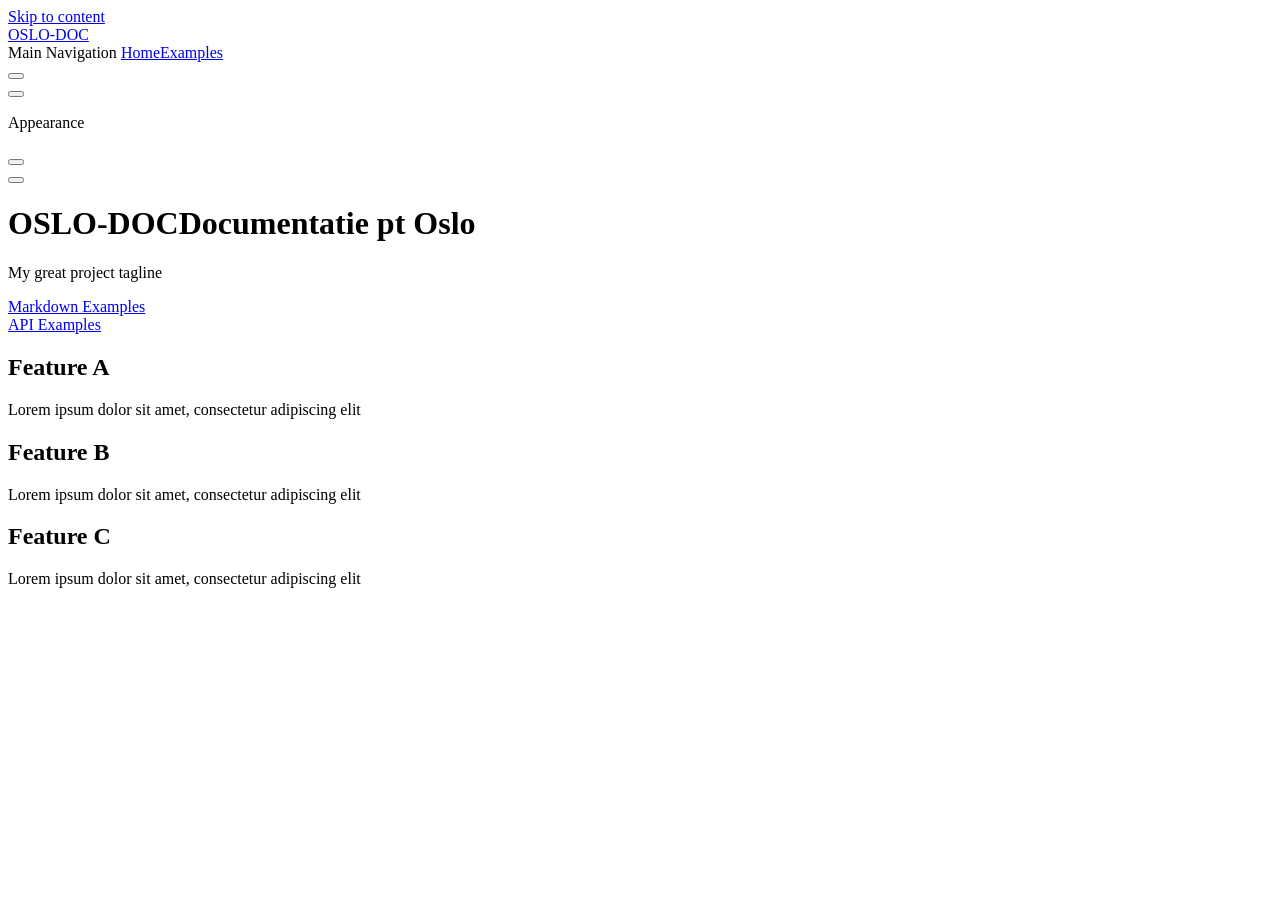
==== docs/index.html @ 9f9a4b03 "more." ====
<!DOCTYPE html>
<html lang="en-US" dir="ltr">
  <head>
    <meta charset="utf-8">
    <meta name="viewport" content="width=device-width,initial-scale=1">
    <title>OSLO-DOC</title>
    <meta name="description" content="Documentatie pt Oslo">
    <meta name="generator" content="VitePress v1.6.4">
    <link rel="preload stylesheet" href="/assets/style.DFTx90Kk.css" as="style">
    <link rel="preload stylesheet" href="/vp-icons.css" as="style">
    
    <script type="module" src="/assets/app.Bj-uP2-C.js"></script>
    <link rel="preload" href="/assets/inter-roman-latin.Di8DUHzh.woff2" as="font" type="font/woff2" crossorigin="">
    <link rel="modulepreload" href="/assets/chunks/theme.Ao3uGQrk.js">
    <link rel="modulepreload" href="/assets/chunks/framework.UBD2JM-n.js">
    <link rel="modulepreload" href="/assets/index.md.Bmd-p50Z.lean.js">
    <script id="check-dark-mode">(()=>{const e=localStorage.getItem("vitepress-theme-appearance")||"auto",a=window.matchMedia("(prefers-color-scheme: dark)").matches;(!e||e==="auto"?a:e==="dark")&&document.documentElement.classList.add("dark")})();</script>
    <script id="check-mac-os">document.documentElement.classList.toggle("mac",/Mac|iPhone|iPod|iPad/i.test(navigator.platform));</script>
  </head>
  <body>
    <div id="app"><div class="Layout" data-v-5d98c3a5><!--[--><!--]--><!--[--><span tabindex="-1" data-v-0b0ada53></span><a href="#VPContent" class="VPSkipLink visually-hidden" data-v-0b0ada53>Skip to content</a><!--]--><!----><header class="VPNav" data-v-5d98c3a5 data-v-ae24b3ad><div class="VPNavBar" data-v-ae24b3ad data-v-6aa21345><div class="wrapper" data-v-6aa21345><div class="container" data-v-6aa21345><div class="title" data-v-6aa21345><div class="VPNavBarTitle" data-v-6aa21345 data-v-1168a8e4><a class="title" href="/" data-v-1168a8e4><!--[--><!--]--><!----><span data-v-1168a8e4>OSLO-DOC</span><!--[--><!--]--></a></div></div><div class="content" data-v-6aa21345><div class="content-body" data-v-6aa21345><!--[--><!--]--><div class="VPNavBarSearch search" data-v-6aa21345><!----></div><nav aria-labelledby="main-nav-aria-label" class="VPNavBarMenu menu" data-v-6aa21345 data-v-dc692963><span id="main-nav-aria-label" class="visually-hidden" data-v-dc692963> Main Navigation </span><!--[--><!--[--><a class="VPLink link VPNavBarMenuLink active" href="/" tabindex="0" data-v-dc692963 data-v-e56f3d57><!--[--><span data-v-e56f3d57>Home</span><!--]--></a><!--]--><!--[--><a class="VPLink link VPNavBarMenuLink" href="/markdown-examples.html" tabindex="0" data-v-dc692963 data-v-e56f3d57><!--[--><span data-v-e56f3d57>Examples</span><!--]--></a><!--]--><!--]--></nav><!----><div class="VPNavBarAppearance appearance" data-v-6aa21345 data-v-6c893767><button class="VPSwitch VPSwitchAppearance" type="button" role="switch" title aria-checked="false" data-v-6c893767 data-v-5337faa4 data-v-1d5665e3><span class="check" data-v-1d5665e3><span class="icon" data-v-1d5665e3><!--[--><span class="vpi-sun sun" data-v-5337faa4></span><span class="vpi-moon moon" data-v-5337faa4></span><!--]--></span></span></button></div><div class="VPSocialLinks VPNavBarSocialLinks social-links" data-v-6aa21345 data-v-0394ad82 data-v-7bc22406><!--[--><a class="VPSocialLink no-icon" href="https://github.com/vuejs/vitepress" aria-label="github" target="_blank" rel="noopener" data-v-7bc22406 data-v-bd121fe5><span class="vpi-social-github"></span></a><!--]--></div><div class="VPFlyout VPNavBarExtra extra" data-v-6aa21345 data-v-bb2aa2f0 data-v-cf11d7a2><button type="button" class="button" aria-haspopup="true" aria-expanded="false" aria-label="extra navigation" data-v-cf11d7a2><span class="vpi-more-horizontal icon" data-v-cf11d7a2></span></button><div class="menu" data-v-cf11d7a2><div class="VPMenu" data-v-cf11d7a2 data-v-b98bc113><!----><!--[--><!--[--><!----><div class="group" data-v-bb2aa2f0><div class="item appearance" data-v-bb2aa2f0><p class="label" data-v-bb2aa2f0>Appearance</p><div class="appearance-action" data-v-bb2aa2f0><button class="VPSwitch VPSwitchAppearance" type="button" role="switch" title aria-checked="false" data-v-bb2aa2f0 data-v-5337faa4 data-v-1d5665e3><span class="check" data-v-1d5665e3><span class="icon" data-v-1d5665e3><!--[--><span class="vpi-sun sun" data-v-5337faa4></span><span class="vpi-moon moon" data-v-5337faa4></span><!--]--></span></span></button></div></div></div><div class="group" data-v-bb2aa2f0><div class="item social-links" data-v-bb2aa2f0><div class="VPSocialLinks social-links-list" data-v-bb2aa2f0 data-v-7bc22406><!--[--><a class="VPSocialLink no-icon" href="https://github.com/vuejs/vitepress" aria-label="github" target="_blank" rel="noopener" data-v-7bc22406 data-v-bd121fe5><span class="vpi-social-github"></span></a><!--]--></div></div></div><!--]--><!--]--></div></div></div><!--[--><!--]--><button type="button" class="VPNavBarHamburger hamburger" aria-label="mobile navigation" aria-expanded="false" aria-controls="VPNavScreen" data-v-6aa21345 data-v-e5dd9c1c><span class="container" data-v-e5dd9c1c><span class="top" data-v-e5dd9c1c></span><span class="middle" data-v-e5dd9c1c></span><span class="bottom" data-v-e5dd9c1c></span></span></button></div></div></div></div><div class="divider" data-v-6aa21345><div class="divider-line" data-v-6aa21345></div></div></div><!----></header><!----><!----><div class="VPContent is-home" id="VPContent" data-v-5d98c3a5 data-v-1428d186><div class="VPHome" data-v-1428d186 data-v-8b561e3d><!--[--><!--]--><div class="VPHero VPHomeHero" data-v-8b561e3d data-v-4f9c455b><div class="container" data-v-4f9c455b><div class="main" data-v-4f9c455b><!--[--><!--]--><!--[--><h1 class="heading" data-v-4f9c455b><span class="name clip" data-v-4f9c455b>OSLO-DOC</span><span class="text" data-v-4f9c455b>Documentatie pt Oslo</span></h1><p class="tagline" data-v-4f9c455b>My great project tagline</p><!--]--><!--[--><!--]--><div class="actions" data-v-4f9c455b><!--[--><div class="action" data-v-4f9c455b><a class="VPButton medium brand" href="/markdown-examples.html" data-v-4f9c455b data-v-fa7799d5>Markdown Examples</a></div><div class="action" data-v-4f9c455b><a class="VPButton medium alt" href="/api-examples.html" data-v-4f9c455b data-v-fa7799d5>API Examples</a></div><!--]--></div><!--[--><!--]--></div><!----></div></div><!--[--><!--]--><!--[--><!--]--><div class="VPFeatures VPHomeFeatures" data-v-8b561e3d data-v-a6181336><div class="container" data-v-a6181336><div class="items" data-v-a6181336><!--[--><div class="grid-3 item" data-v-a6181336><div class="VPLink no-icon VPFeature" data-v-a6181336 data-v-a3976bdc><!--[--><article class="box" data-v-a3976bdc><!----><h2 class="title" data-v-a3976bdc>Feature A</h2><p class="details" data-v-a3976bdc>Lorem ipsum dolor sit amet, consectetur adipiscing elit</p><!----></article><!--]--></div></div><div class="grid-3 item" data-v-a6181336><div class="VPLink no-icon VPFeature" data-v-a6181336 data-v-a3976bdc><!--[--><article class="box" data-v-a3976bdc><!----><h2 class="title" data-v-a3976bdc>Feature B</h2><p class="details" data-v-a3976bdc>Lorem ipsum dolor sit amet, consectetur adipiscing elit</p><!----></article><!--]--></div></div><div class="grid-3 item" data-v-a6181336><div class="VPLink no-icon VPFeature" data-v-a6181336 data-v-a3976bdc><!--[--><article class="box" data-v-a3976bdc><!----><h2 class="title" data-v-a3976bdc>Feature C</h2><p class="details" data-v-a3976bdc>Lorem ipsum dolor sit amet, consectetur adipiscing elit</p><!----></article><!--]--></div></div><!--]--></div></div></div><!--[--><!--]--><div class="vp-doc container" style="" data-v-8b561e3d data-v-8e2d4988><!--[--><div style="position:relative;" data-v-8b561e3d><div></div></div><!--]--></div></div></div><!----><!--[--><!--]--></div></div>
    <script>window.__VP_HASH_MAP__=JSON.parse("{\"api-examples.md\":\"DEXtoiyi\",\"index.md\":\"Bmd-p50Z\",\"markdown-examples.md\":\"BxZ2nECV\"}");window.__VP_SITE_DATA__=JSON.parse("{\"lang\":\"en-US\",\"dir\":\"ltr\",\"title\":\"OSLO-DOC\",\"description\":\"Documentatie pt Oslo\",\"base\":\"/\",\"head\":[],\"router\":{\"prefetchLinks\":true},\"appearance\":true,\"themeConfig\":{\"nav\":[{\"text\":\"Home\",\"link\":\"/\"},{\"text\":\"Examples\",\"link\":\"/markdown-examples\"}],\"sidebar\":[{\"text\":\"Examples\",\"items\":[{\"text\":\"Markdown Examples\",\"link\":\"/markdown-examples\"},{\"text\":\"Runtime API Examples\",\"link\":\"/api-examples\"}]}],\"socialLinks\":[{\"icon\":\"github\",\"link\":\"https://github.com/vuejs/vitepress\"}]},\"locales\":{},\"scrollOffset\":134,\"cleanUrls\":false}");</script>
    
  </body>
</html>
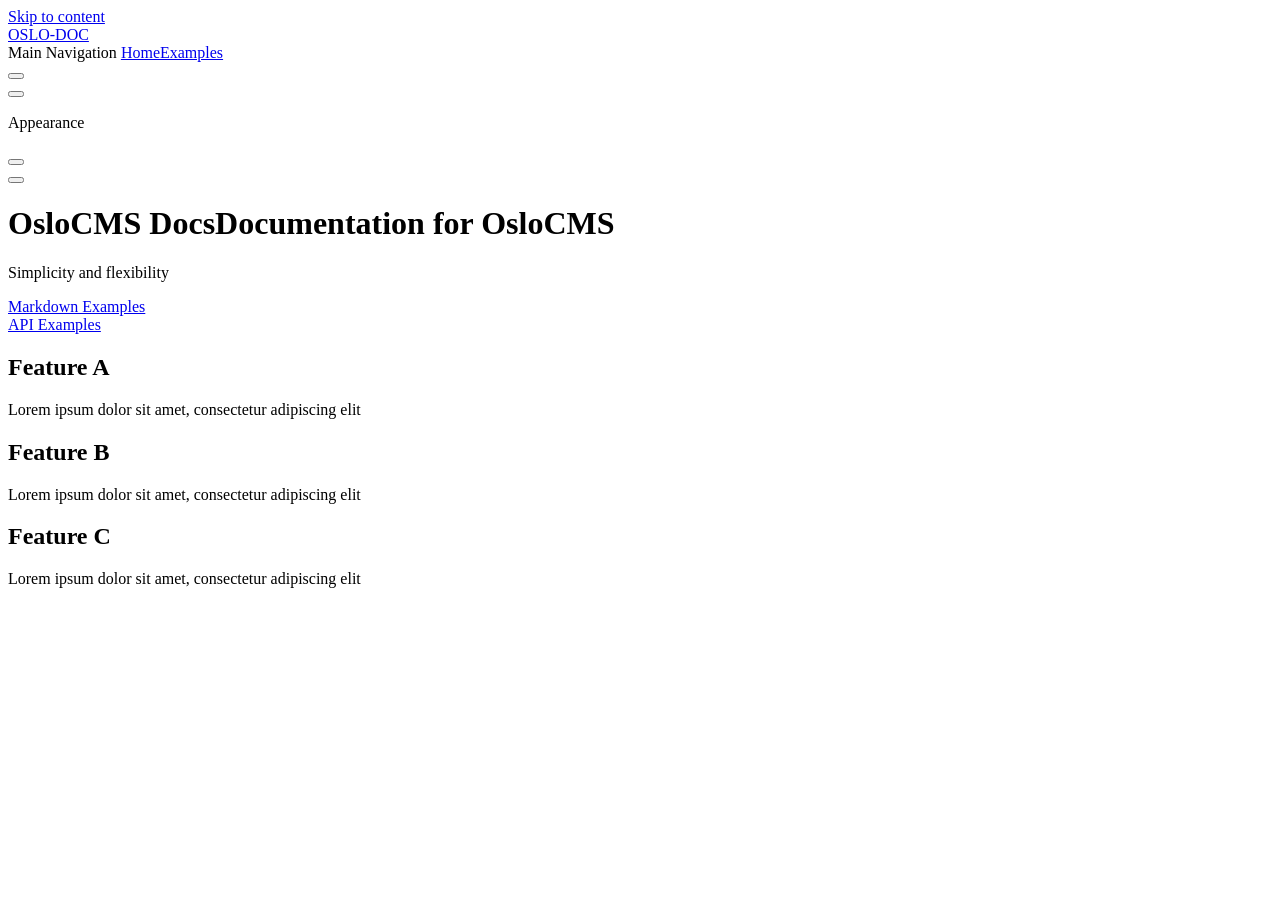
==== commit e4d05aa0: "test" ====
--- a/docs/index.html
+++ b/docs/index.html
@@ -13,13 +13,13 @@
     <link rel="preload" href="/assets/inter-roman-latin.Di8DUHzh.woff2" as="font" type="font/woff2" crossorigin="">
     <link rel="modulepreload" href="/assets/chunks/theme.Ao3uGQrk.js">
     <link rel="modulepreload" href="/assets/chunks/framework.UBD2JM-n.js">
-    <link rel="modulepreload" href="/assets/index.md.Bmd-p50Z.lean.js">
+    <link rel="modulepreload" href="/assets/index.md.BqVMv-bK.lean.js">
     <script id="check-dark-mode">(()=>{const e=localStorage.getItem("vitepress-theme-appearance")||"auto",a=window.matchMedia("(prefers-color-scheme: dark)").matches;(!e||e==="auto"?a:e==="dark")&&document.documentElement.classList.add("dark")})();</script>
     <script id="check-mac-os">document.documentElement.classList.toggle("mac",/Mac|iPhone|iPod|iPad/i.test(navigator.platform));</script>
   </head>
   <body>
-    <div id="app"><div class="Layout" data-v-5d98c3a5><!--[--><!--]--><!--[--><span tabindex="-1" data-v-0b0ada53></span><a href="#VPContent" class="VPSkipLink visually-hidden" data-v-0b0ada53>Skip to content</a><!--]--><!----><header class="VPNav" data-v-5d98c3a5 data-v-ae24b3ad><div class="VPNavBar" data-v-ae24b3ad data-v-6aa21345><div class="wrapper" data-v-6aa21345><div class="container" data-v-6aa21345><div class="title" data-v-6aa21345><div class="VPNavBarTitle" data-v-6aa21345 data-v-1168a8e4><a class="title" href="/" data-v-1168a8e4><!--[--><!--]--><!----><span data-v-1168a8e4>OSLO-DOC</span><!--[--><!--]--></a></div></div><div class="content" data-v-6aa21345><div class="content-body" data-v-6aa21345><!--[--><!--]--><div class="VPNavBarSearch search" data-v-6aa21345><!----></div><nav aria-labelledby="main-nav-aria-label" class="VPNavBarMenu menu" data-v-6aa21345 data-v-dc692963><span id="main-nav-aria-label" class="visually-hidden" data-v-dc692963> Main Navigation </span><!--[--><!--[--><a class="VPLink link VPNavBarMenuLink active" href="/" tabindex="0" data-v-dc692963 data-v-e56f3d57><!--[--><span data-v-e56f3d57>Home</span><!--]--></a><!--]--><!--[--><a class="VPLink link VPNavBarMenuLink" href="/markdown-examples.html" tabindex="0" data-v-dc692963 data-v-e56f3d57><!--[--><span data-v-e56f3d57>Examples</span><!--]--></a><!--]--><!--]--></nav><!----><div class="VPNavBarAppearance appearance" data-v-6aa21345 data-v-6c893767><button class="VPSwitch VPSwitchAppearance" type="button" role="switch" title aria-checked="false" data-v-6c893767 data-v-5337faa4 data-v-1d5665e3><span class="check" data-v-1d5665e3><span class="icon" data-v-1d5665e3><!--[--><span class="vpi-sun sun" data-v-5337faa4></span><span class="vpi-moon moon" data-v-5337faa4></span><!--]--></span></span></button></div><div class="VPSocialLinks VPNavBarSocialLinks social-links" data-v-6aa21345 data-v-0394ad82 data-v-7bc22406><!--[--><a class="VPSocialLink no-icon" href="https://github.com/vuejs/vitepress" aria-label="github" target="_blank" rel="noopener" data-v-7bc22406 data-v-bd121fe5><span class="vpi-social-github"></span></a><!--]--></div><div class="VPFlyout VPNavBarExtra extra" data-v-6aa21345 data-v-bb2aa2f0 data-v-cf11d7a2><button type="button" class="button" aria-haspopup="true" aria-expanded="false" aria-label="extra navigation" data-v-cf11d7a2><span class="vpi-more-horizontal icon" data-v-cf11d7a2></span></button><div class="menu" data-v-cf11d7a2><div class="VPMenu" data-v-cf11d7a2 data-v-b98bc113><!----><!--[--><!--[--><!----><div class="group" data-v-bb2aa2f0><div class="item appearance" data-v-bb2aa2f0><p class="label" data-v-bb2aa2f0>Appearance</p><div class="appearance-action" data-v-bb2aa2f0><button class="VPSwitch VPSwitchAppearance" type="button" role="switch" title aria-checked="false" data-v-bb2aa2f0 data-v-5337faa4 data-v-1d5665e3><span class="check" data-v-1d5665e3><span class="icon" data-v-1d5665e3><!--[--><span class="vpi-sun sun" data-v-5337faa4></span><span class="vpi-moon moon" data-v-5337faa4></span><!--]--></span></span></button></div></div></div><div class="group" data-v-bb2aa2f0><div class="item social-links" data-v-bb2aa2f0><div class="VPSocialLinks social-links-list" data-v-bb2aa2f0 data-v-7bc22406><!--[--><a class="VPSocialLink no-icon" href="https://github.com/vuejs/vitepress" aria-label="github" target="_blank" rel="noopener" data-v-7bc22406 data-v-bd121fe5><span class="vpi-social-github"></span></a><!--]--></div></div></div><!--]--><!--]--></div></div></div><!--[--><!--]--><button type="button" class="VPNavBarHamburger hamburger" aria-label="mobile navigation" aria-expanded="false" aria-controls="VPNavScreen" data-v-6aa21345 data-v-e5dd9c1c><span class="container" data-v-e5dd9c1c><span class="top" data-v-e5dd9c1c></span><span class="middle" data-v-e5dd9c1c></span><span class="bottom" data-v-e5dd9c1c></span></span></button></div></div></div></div><div class="divider" data-v-6aa21345><div class="divider-line" data-v-6aa21345></div></div></div><!----></header><!----><!----><div class="VPContent is-home" id="VPContent" data-v-5d98c3a5 data-v-1428d186><div class="VPHome" data-v-1428d186 data-v-8b561e3d><!--[--><!--]--><div class="VPHero VPHomeHero" data-v-8b561e3d data-v-4f9c455b><div class="container" data-v-4f9c455b><div class="main" data-v-4f9c455b><!--[--><!--]--><!--[--><h1 class="heading" data-v-4f9c455b><span class="name clip" data-v-4f9c455b>OSLO-DOC</span><span class="text" data-v-4f9c455b>Documentatie pt Oslo</span></h1><p class="tagline" data-v-4f9c455b>My great project tagline</p><!--]--><!--[--><!--]--><div class="actions" data-v-4f9c455b><!--[--><div class="action" data-v-4f9c455b><a class="VPButton medium brand" href="/markdown-examples.html" data-v-4f9c455b data-v-fa7799d5>Markdown Examples</a></div><div class="action" data-v-4f9c455b><a class="VPButton medium alt" href="/api-examples.html" data-v-4f9c455b data-v-fa7799d5>API Examples</a></div><!--]--></div><!--[--><!--]--></div><!----></div></div><!--[--><!--]--><!--[--><!--]--><div class="VPFeatures VPHomeFeatures" data-v-8b561e3d data-v-a6181336><div class="container" data-v-a6181336><div class="items" data-v-a6181336><!--[--><div class="grid-3 item" data-v-a6181336><div class="VPLink no-icon VPFeature" data-v-a6181336 data-v-a3976bdc><!--[--><article class="box" data-v-a3976bdc><!----><h2 class="title" data-v-a3976bdc>Feature A</h2><p class="details" data-v-a3976bdc>Lorem ipsum dolor sit amet, consectetur adipiscing elit</p><!----></article><!--]--></div></div><div class="grid-3 item" data-v-a6181336><div class="VPLink no-icon VPFeature" data-v-a6181336 data-v-a3976bdc><!--[--><article class="box" data-v-a3976bdc><!----><h2 class="title" data-v-a3976bdc>Feature B</h2><p class="details" data-v-a3976bdc>Lorem ipsum dolor sit amet, consectetur adipiscing elit</p><!----></article><!--]--></div></div><div class="grid-3 item" data-v-a6181336><div class="VPLink no-icon VPFeature" data-v-a6181336 data-v-a3976bdc><!--[--><article class="box" data-v-a3976bdc><!----><h2 class="title" data-v-a3976bdc>Feature C</h2><p class="details" data-v-a3976bdc>Lorem ipsum dolor sit amet, consectetur adipiscing elit</p><!----></article><!--]--></div></div><!--]--></div></div></div><!--[--><!--]--><div class="vp-doc container" style="" data-v-8b561e3d data-v-8e2d4988><!--[--><div style="position:relative;" data-v-8b561e3d><div></div></div><!--]--></div></div></div><!----><!--[--><!--]--></div></div>
-    <script>window.__VP_HASH_MAP__=JSON.parse("{\"api-examples.md\":\"DEXtoiyi\",\"index.md\":\"Bmd-p50Z\",\"markdown-examples.md\":\"BxZ2nECV\"}");window.__VP_SITE_DATA__=JSON.parse("{\"lang\":\"en-US\",\"dir\":\"ltr\",\"title\":\"OSLO-DOC\",\"description\":\"Documentatie pt Oslo\",\"base\":\"/\",\"head\":[],\"router\":{\"prefetchLinks\":true},\"appearance\":true,\"themeConfig\":{\"nav\":[{\"text\":\"Home\",\"link\":\"/\"},{\"text\":\"Examples\",\"link\":\"/markdown-examples\"}],\"sidebar\":[{\"text\":\"Examples\",\"items\":[{\"text\":\"Markdown Examples\",\"link\":\"/markdown-examples\"},{\"text\":\"Runtime API Examples\",\"link\":\"/api-examples\"}]}],\"socialLinks\":[{\"icon\":\"github\",\"link\":\"https://github.com/vuejs/vitepress\"}]},\"locales\":{},\"scrollOffset\":134,\"cleanUrls\":false}");</script>
+    <div id="app"><div class="Layout" data-v-5d98c3a5><!--[--><!--]--><!--[--><span tabindex="-1" data-v-0b0ada53></span><a href="#VPContent" class="VPSkipLink visually-hidden" data-v-0b0ada53>Skip to content</a><!--]--><!----><header class="VPNav" data-v-5d98c3a5 data-v-ae24b3ad><div class="VPNavBar" data-v-ae24b3ad data-v-6aa21345><div class="wrapper" data-v-6aa21345><div class="container" data-v-6aa21345><div class="title" data-v-6aa21345><div class="VPNavBarTitle" data-v-6aa21345 data-v-1168a8e4><a class="title" href="/" data-v-1168a8e4><!--[--><!--]--><!----><span data-v-1168a8e4>OSLO-DOC</span><!--[--><!--]--></a></div></div><div class="content" data-v-6aa21345><div class="content-body" data-v-6aa21345><!--[--><!--]--><div class="VPNavBarSearch search" data-v-6aa21345><!----></div><nav aria-labelledby="main-nav-aria-label" class="VPNavBarMenu menu" data-v-6aa21345 data-v-dc692963><span id="main-nav-aria-label" class="visually-hidden" data-v-dc692963> Main Navigation </span><!--[--><!--[--><a class="VPLink link VPNavBarMenuLink active" href="/" tabindex="0" data-v-dc692963 data-v-e56f3d57><!--[--><span data-v-e56f3d57>Home</span><!--]--></a><!--]--><!--[--><a class="VPLink link VPNavBarMenuLink" href="/markdown-examples.html" tabindex="0" data-v-dc692963 data-v-e56f3d57><!--[--><span data-v-e56f3d57>Examples</span><!--]--></a><!--]--><!--]--></nav><!----><div class="VPNavBarAppearance appearance" data-v-6aa21345 data-v-6c893767><button class="VPSwitch VPSwitchAppearance" type="button" role="switch" title aria-checked="false" data-v-6c893767 data-v-5337faa4 data-v-1d5665e3><span class="check" data-v-1d5665e3><span class="icon" data-v-1d5665e3><!--[--><span class="vpi-sun sun" data-v-5337faa4></span><span class="vpi-moon moon" data-v-5337faa4></span><!--]--></span></span></button></div><div class="VPSocialLinks VPNavBarSocialLinks social-links" data-v-6aa21345 data-v-0394ad82 data-v-7bc22406><!--[--><a class="VPSocialLink no-icon" href="https://github.com/vuejs/vitepress" aria-label="github" target="_blank" rel="noopener" data-v-7bc22406 data-v-bd121fe5><span class="vpi-social-github"></span></a><!--]--></div><div class="VPFlyout VPNavBarExtra extra" data-v-6aa21345 data-v-bb2aa2f0 data-v-cf11d7a2><button type="button" class="button" aria-haspopup="true" aria-expanded="false" aria-label="extra navigation" data-v-cf11d7a2><span class="vpi-more-horizontal icon" data-v-cf11d7a2></span></button><div class="menu" data-v-cf11d7a2><div class="VPMenu" data-v-cf11d7a2 data-v-b98bc113><!----><!--[--><!--[--><!----><div class="group" data-v-bb2aa2f0><div class="item appearance" data-v-bb2aa2f0><p class="label" data-v-bb2aa2f0>Appearance</p><div class="appearance-action" data-v-bb2aa2f0><button class="VPSwitch VPSwitchAppearance" type="button" role="switch" title aria-checked="false" data-v-bb2aa2f0 data-v-5337faa4 data-v-1d5665e3><span class="check" data-v-1d5665e3><span class="icon" data-v-1d5665e3><!--[--><span class="vpi-sun sun" data-v-5337faa4></span><span class="vpi-moon moon" data-v-5337faa4></span><!--]--></span></span></button></div></div></div><div class="group" data-v-bb2aa2f0><div class="item social-links" data-v-bb2aa2f0><div class="VPSocialLinks social-links-list" data-v-bb2aa2f0 data-v-7bc22406><!--[--><a class="VPSocialLink no-icon" href="https://github.com/vuejs/vitepress" aria-label="github" target="_blank" rel="noopener" data-v-7bc22406 data-v-bd121fe5><span class="vpi-social-github"></span></a><!--]--></div></div></div><!--]--><!--]--></div></div></div><!--[--><!--]--><button type="button" class="VPNavBarHamburger hamburger" aria-label="mobile navigation" aria-expanded="false" aria-controls="VPNavScreen" data-v-6aa21345 data-v-e5dd9c1c><span class="container" data-v-e5dd9c1c><span class="top" data-v-e5dd9c1c></span><span class="middle" data-v-e5dd9c1c></span><span class="bottom" data-v-e5dd9c1c></span></span></button></div></div></div></div><div class="divider" data-v-6aa21345><div class="divider-line" data-v-6aa21345></div></div></div><!----></header><!----><!----><div class="VPContent is-home" id="VPContent" data-v-5d98c3a5 data-v-1428d186><div class="VPHome" data-v-1428d186 data-v-8b561e3d><!--[--><!--]--><div class="VPHero VPHomeHero" data-v-8b561e3d data-v-4f9c455b><div class="container" data-v-4f9c455b><div class="main" data-v-4f9c455b><!--[--><!--]--><!--[--><h1 class="heading" data-v-4f9c455b><span class="name clip" data-v-4f9c455b>OsloCMS Docs</span><span class="text" data-v-4f9c455b>Documentation for OsloCMS</span></h1><p class="tagline" data-v-4f9c455b>Simplicity and flexibility</p><!--]--><!--[--><!--]--><div class="actions" data-v-4f9c455b><!--[--><div class="action" data-v-4f9c455b><a class="VPButton medium brand" href="/markdown-examples.html" data-v-4f9c455b data-v-fa7799d5>Markdown Examples</a></div><div class="action" data-v-4f9c455b><a class="VPButton medium alt" href="/api-examples.html" data-v-4f9c455b data-v-fa7799d5>API Examples</a></div><!--]--></div><!--[--><!--]--></div><!----></div></div><!--[--><!--]--><!--[--><!--]--><div class="VPFeatures VPHomeFeatures" data-v-8b561e3d data-v-a6181336><div class="container" data-v-a6181336><div class="items" data-v-a6181336><!--[--><div class="grid-3 item" data-v-a6181336><div class="VPLink no-icon VPFeature" data-v-a6181336 data-v-a3976bdc><!--[--><article class="box" data-v-a3976bdc><!----><h2 class="title" data-v-a3976bdc>Feature A</h2><p class="details" data-v-a3976bdc>Lorem ipsum dolor sit amet, consectetur adipiscing elit</p><!----></article><!--]--></div></div><div class="grid-3 item" data-v-a6181336><div class="VPLink no-icon VPFeature" data-v-a6181336 data-v-a3976bdc><!--[--><article class="box" data-v-a3976bdc><!----><h2 class="title" data-v-a3976bdc>Feature B</h2><p class="details" data-v-a3976bdc>Lorem ipsum dolor sit amet, consectetur adipiscing elit</p><!----></article><!--]--></div></div><div class="grid-3 item" data-v-a6181336><div class="VPLink no-icon VPFeature" data-v-a6181336 data-v-a3976bdc><!--[--><article class="box" data-v-a3976bdc><!----><h2 class="title" data-v-a3976bdc>Feature C</h2><p class="details" data-v-a3976bdc>Lorem ipsum dolor sit amet, consectetur adipiscing elit</p><!----></article><!--]--></div></div><!--]--></div></div></div><!--[--><!--]--><div class="vp-doc container" style="" data-v-8b561e3d data-v-8e2d4988><!--[--><div style="position:relative;" data-v-8b561e3d><div></div></div><!--]--></div></div></div><!----><!--[--><!--]--></div></div>
+    <script>window.__VP_HASH_MAP__=JSON.parse("{\"api-examples.md\":\"DEXtoiyi\",\"index.md\":\"BqVMv-bK\",\"markdown-examples.md\":\"BxZ2nECV\"}");window.__VP_SITE_DATA__=JSON.parse("{\"lang\":\"en-US\",\"dir\":\"ltr\",\"title\":\"OSLO-DOC\",\"description\":\"Documentatie pt Oslo\",\"base\":\"/\",\"head\":[],\"router\":{\"prefetchLinks\":true},\"appearance\":true,\"themeConfig\":{\"nav\":[{\"text\":\"Home\",\"link\":\"/\"},{\"text\":\"Examples\",\"link\":\"/markdown-examples\"}],\"sidebar\":[{\"text\":\"Examples\",\"items\":[{\"text\":\"Markdown Examples\",\"link\":\"/markdown-examples\"},{\"text\":\"Runtime API Examples\",\"link\":\"/api-examples\"}]}],\"socialLinks\":[{\"icon\":\"github\",\"link\":\"https://github.com/vuejs/vitepress\"}]},\"locales\":{},\"scrollOffset\":134,\"cleanUrls\":false}");</script>
     
   </body>
 </html>
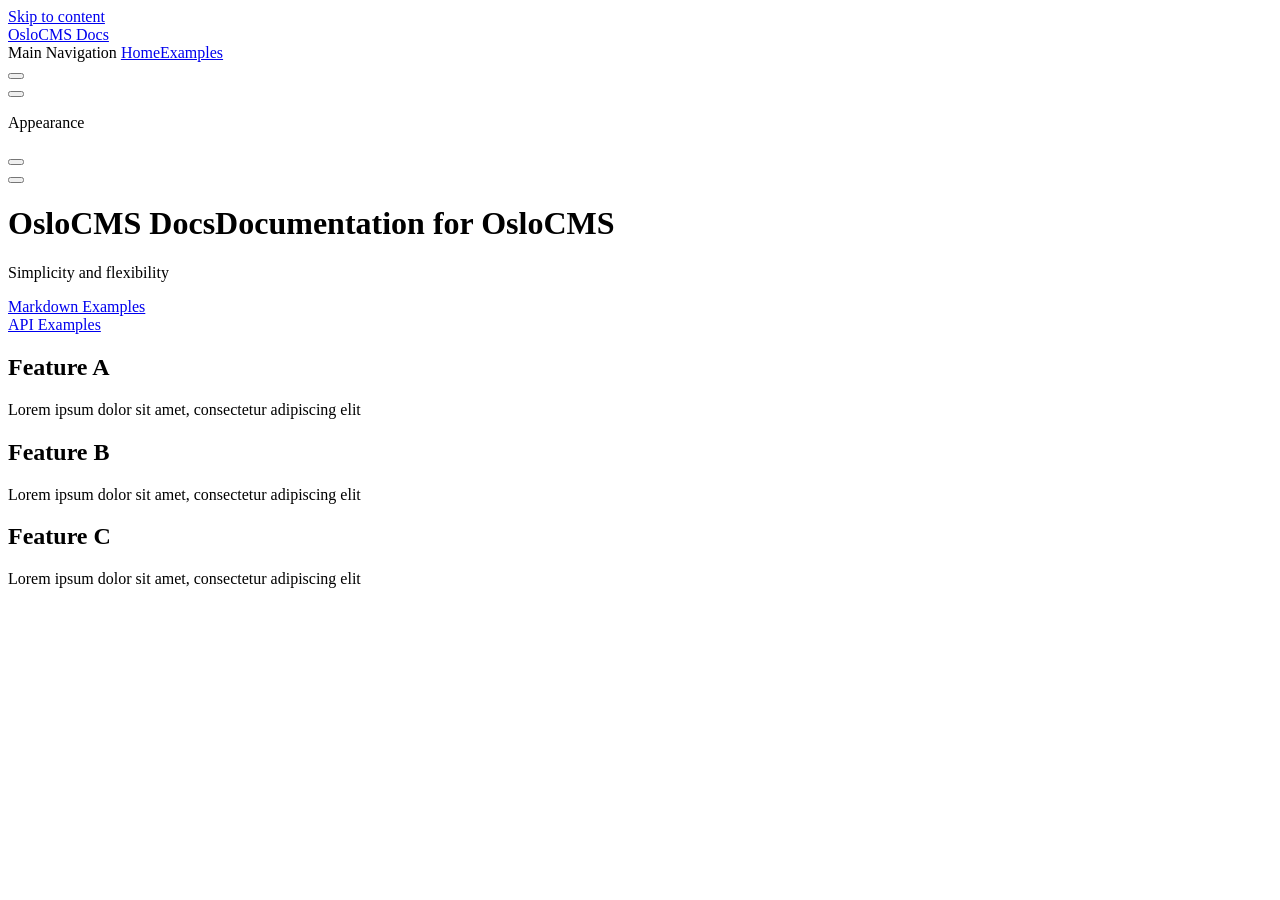
==== commit 154427d8: "sidebar" ====
--- a/docs/index.html
+++ b/docs/index.html
@@ -3,7 +3,7 @@
   <head>
     <meta charset="utf-8">
     <meta name="viewport" content="width=device-width,initial-scale=1">
-    <title>OSLO-DOC</title>
+    <title>OsloCMS Docs</title>
     <meta name="description" content="Documentatie pt Oslo">
     <meta name="generator" content="VitePress v1.6.4">
     <link rel="preload stylesheet" href="/assets/style.DFTx90Kk.css" as="style">
@@ -18,8 +18,8 @@
     <script id="check-mac-os">document.documentElement.classList.toggle("mac",/Mac|iPhone|iPod|iPad/i.test(navigator.platform));</script>
   </head>
   <body>
-    <div id="app"><div class="Layout" data-v-5d98c3a5><!--[--><!--]--><!--[--><span tabindex="-1" data-v-0b0ada53></span><a href="#VPContent" class="VPSkipLink visually-hidden" data-v-0b0ada53>Skip to content</a><!--]--><!----><header class="VPNav" data-v-5d98c3a5 data-v-ae24b3ad><div class="VPNavBar" data-v-ae24b3ad data-v-6aa21345><div class="wrapper" data-v-6aa21345><div class="container" data-v-6aa21345><div class="title" data-v-6aa21345><div class="VPNavBarTitle" data-v-6aa21345 data-v-1168a8e4><a class="title" href="/" data-v-1168a8e4><!--[--><!--]--><!----><span data-v-1168a8e4>OSLO-DOC</span><!--[--><!--]--></a></div></div><div class="content" data-v-6aa21345><div class="content-body" data-v-6aa21345><!--[--><!--]--><div class="VPNavBarSearch search" data-v-6aa21345><!----></div><nav aria-labelledby="main-nav-aria-label" class="VPNavBarMenu menu" data-v-6aa21345 data-v-dc692963><span id="main-nav-aria-label" class="visually-hidden" data-v-dc692963> Main Navigation </span><!--[--><!--[--><a class="VPLink link VPNavBarMenuLink active" href="/" tabindex="0" data-v-dc692963 data-v-e56f3d57><!--[--><span data-v-e56f3d57>Home</span><!--]--></a><!--]--><!--[--><a class="VPLink link VPNavBarMenuLink" href="/markdown-examples.html" tabindex="0" data-v-dc692963 data-v-e56f3d57><!--[--><span data-v-e56f3d57>Examples</span><!--]--></a><!--]--><!--]--></nav><!----><div class="VPNavBarAppearance appearance" data-v-6aa21345 data-v-6c893767><button class="VPSwitch VPSwitchAppearance" type="button" role="switch" title aria-checked="false" data-v-6c893767 data-v-5337faa4 data-v-1d5665e3><span class="check" data-v-1d5665e3><span class="icon" data-v-1d5665e3><!--[--><span class="vpi-sun sun" data-v-5337faa4></span><span class="vpi-moon moon" data-v-5337faa4></span><!--]--></span></span></button></div><div class="VPSocialLinks VPNavBarSocialLinks social-links" data-v-6aa21345 data-v-0394ad82 data-v-7bc22406><!--[--><a class="VPSocialLink no-icon" href="https://github.com/vuejs/vitepress" aria-label="github" target="_blank" rel="noopener" data-v-7bc22406 data-v-bd121fe5><span class="vpi-social-github"></span></a><!--]--></div><div class="VPFlyout VPNavBarExtra extra" data-v-6aa21345 data-v-bb2aa2f0 data-v-cf11d7a2><button type="button" class="button" aria-haspopup="true" aria-expanded="false" aria-label="extra navigation" data-v-cf11d7a2><span class="vpi-more-horizontal icon" data-v-cf11d7a2></span></button><div class="menu" data-v-cf11d7a2><div class="VPMenu" data-v-cf11d7a2 data-v-b98bc113><!----><!--[--><!--[--><!----><div class="group" data-v-bb2aa2f0><div class="item appearance" data-v-bb2aa2f0><p class="label" data-v-bb2aa2f0>Appearance</p><div class="appearance-action" data-v-bb2aa2f0><button class="VPSwitch VPSwitchAppearance" type="button" role="switch" title aria-checked="false" data-v-bb2aa2f0 data-v-5337faa4 data-v-1d5665e3><span class="check" data-v-1d5665e3><span class="icon" data-v-1d5665e3><!--[--><span class="vpi-sun sun" data-v-5337faa4></span><span class="vpi-moon moon" data-v-5337faa4></span><!--]--></span></span></button></div></div></div><div class="group" data-v-bb2aa2f0><div class="item social-links" data-v-bb2aa2f0><div class="VPSocialLinks social-links-list" data-v-bb2aa2f0 data-v-7bc22406><!--[--><a class="VPSocialLink no-icon" href="https://github.com/vuejs/vitepress" aria-label="github" target="_blank" rel="noopener" data-v-7bc22406 data-v-bd121fe5><span class="vpi-social-github"></span></a><!--]--></div></div></div><!--]--><!--]--></div></div></div><!--[--><!--]--><button type="button" class="VPNavBarHamburger hamburger" aria-label="mobile navigation" aria-expanded="false" aria-controls="VPNavScreen" data-v-6aa21345 data-v-e5dd9c1c><span class="container" data-v-e5dd9c1c><span class="top" data-v-e5dd9c1c></span><span class="middle" data-v-e5dd9c1c></span><span class="bottom" data-v-e5dd9c1c></span></span></button></div></div></div></div><div class="divider" data-v-6aa21345><div class="divider-line" data-v-6aa21345></div></div></div><!----></header><!----><!----><div class="VPContent is-home" id="VPContent" data-v-5d98c3a5 data-v-1428d186><div class="VPHome" data-v-1428d186 data-v-8b561e3d><!--[--><!--]--><div class="VPHero VPHomeHero" data-v-8b561e3d data-v-4f9c455b><div class="container" data-v-4f9c455b><div class="main" data-v-4f9c455b><!--[--><!--]--><!--[--><h1 class="heading" data-v-4f9c455b><span class="name clip" data-v-4f9c455b>OsloCMS Docs</span><span class="text" data-v-4f9c455b>Documentation for OsloCMS</span></h1><p class="tagline" data-v-4f9c455b>Simplicity and flexibility</p><!--]--><!--[--><!--]--><div class="actions" data-v-4f9c455b><!--[--><div class="action" data-v-4f9c455b><a class="VPButton medium brand" href="/markdown-examples.html" data-v-4f9c455b data-v-fa7799d5>Markdown Examples</a></div><div class="action" data-v-4f9c455b><a class="VPButton medium alt" href="/api-examples.html" data-v-4f9c455b data-v-fa7799d5>API Examples</a></div><!--]--></div><!--[--><!--]--></div><!----></div></div><!--[--><!--]--><!--[--><!--]--><div class="VPFeatures VPHomeFeatures" data-v-8b561e3d data-v-a6181336><div class="container" data-v-a6181336><div class="items" data-v-a6181336><!--[--><div class="grid-3 item" data-v-a6181336><div class="VPLink no-icon VPFeature" data-v-a6181336 data-v-a3976bdc><!--[--><article class="box" data-v-a3976bdc><!----><h2 class="title" data-v-a3976bdc>Feature A</h2><p class="details" data-v-a3976bdc>Lorem ipsum dolor sit amet, consectetur adipiscing elit</p><!----></article><!--]--></div></div><div class="grid-3 item" data-v-a6181336><div class="VPLink no-icon VPFeature" data-v-a6181336 data-v-a3976bdc><!--[--><article class="box" data-v-a3976bdc><!----><h2 class="title" data-v-a3976bdc>Feature B</h2><p class="details" data-v-a3976bdc>Lorem ipsum dolor sit amet, consectetur adipiscing elit</p><!----></article><!--]--></div></div><div class="grid-3 item" data-v-a6181336><div class="VPLink no-icon VPFeature" data-v-a6181336 data-v-a3976bdc><!--[--><article class="box" data-v-a3976bdc><!----><h2 class="title" data-v-a3976bdc>Feature C</h2><p class="details" data-v-a3976bdc>Lorem ipsum dolor sit amet, consectetur adipiscing elit</p><!----></article><!--]--></div></div><!--]--></div></div></div><!--[--><!--]--><div class="vp-doc container" style="" data-v-8b561e3d data-v-8e2d4988><!--[--><div style="position:relative;" data-v-8b561e3d><div></div></div><!--]--></div></div></div><!----><!--[--><!--]--></div></div>
-    <script>window.__VP_HASH_MAP__=JSON.parse("{\"api-examples.md\":\"DEXtoiyi\",\"index.md\":\"BqVMv-bK\",\"markdown-examples.md\":\"BxZ2nECV\"}");window.__VP_SITE_DATA__=JSON.parse("{\"lang\":\"en-US\",\"dir\":\"ltr\",\"title\":\"OSLO-DOC\",\"description\":\"Documentatie pt Oslo\",\"base\":\"/\",\"head\":[],\"router\":{\"prefetchLinks\":true},\"appearance\":true,\"themeConfig\":{\"nav\":[{\"text\":\"Home\",\"link\":\"/\"},{\"text\":\"Examples\",\"link\":\"/markdown-examples\"}],\"sidebar\":[{\"text\":\"Examples\",\"items\":[{\"text\":\"Markdown Examples\",\"link\":\"/markdown-examples\"},{\"text\":\"Runtime API Examples\",\"link\":\"/api-examples\"}]}],\"socialLinks\":[{\"icon\":\"github\",\"link\":\"https://github.com/vuejs/vitepress\"}]},\"locales\":{},\"scrollOffset\":134,\"cleanUrls\":false}");</script>
+    <div id="app"><div class="Layout" data-v-5d98c3a5><!--[--><!--]--><!--[--><span tabindex="-1" data-v-0b0ada53></span><a href="#VPContent" class="VPSkipLink visually-hidden" data-v-0b0ada53>Skip to content</a><!--]--><!----><header class="VPNav" data-v-5d98c3a5 data-v-ae24b3ad><div class="VPNavBar" data-v-ae24b3ad data-v-6aa21345><div class="wrapper" data-v-6aa21345><div class="container" data-v-6aa21345><div class="title" data-v-6aa21345><div class="VPNavBarTitle" data-v-6aa21345 data-v-1168a8e4><a class="title" href="/" data-v-1168a8e4><!--[--><!--]--><!----><span data-v-1168a8e4>OsloCMS Docs</span><!--[--><!--]--></a></div></div><div class="content" data-v-6aa21345><div class="content-body" data-v-6aa21345><!--[--><!--]--><div class="VPNavBarSearch search" data-v-6aa21345><!----></div><nav aria-labelledby="main-nav-aria-label" class="VPNavBarMenu menu" data-v-6aa21345 data-v-dc692963><span id="main-nav-aria-label" class="visually-hidden" data-v-dc692963> Main Navigation </span><!--[--><!--[--><a class="VPLink link VPNavBarMenuLink active" href="/" tabindex="0" data-v-dc692963 data-v-e56f3d57><!--[--><span data-v-e56f3d57>Home</span><!--]--></a><!--]--><!--[--><a class="VPLink link VPNavBarMenuLink" href="/markdown-examples.html" tabindex="0" data-v-dc692963 data-v-e56f3d57><!--[--><span data-v-e56f3d57>Examples</span><!--]--></a><!--]--><!--]--></nav><!----><div class="VPNavBarAppearance appearance" data-v-6aa21345 data-v-6c893767><button class="VPSwitch VPSwitchAppearance" type="button" role="switch" title aria-checked="false" data-v-6c893767 data-v-5337faa4 data-v-1d5665e3><span class="check" data-v-1d5665e3><span class="icon" data-v-1d5665e3><!--[--><span class="vpi-sun sun" data-v-5337faa4></span><span class="vpi-moon moon" data-v-5337faa4></span><!--]--></span></span></button></div><div class="VPSocialLinks VPNavBarSocialLinks social-links" data-v-6aa21345 data-v-0394ad82 data-v-7bc22406><!--[--><a class="VPSocialLink no-icon" href="https://github.com/oslocms/oslocms" aria-label="github" target="_blank" rel="noopener" data-v-7bc22406 data-v-bd121fe5><span class="vpi-social-github"></span></a><!--]--></div><div class="VPFlyout VPNavBarExtra extra" data-v-6aa21345 data-v-bb2aa2f0 data-v-cf11d7a2><button type="button" class="button" aria-haspopup="true" aria-expanded="false" aria-label="extra navigation" data-v-cf11d7a2><span class="vpi-more-horizontal icon" data-v-cf11d7a2></span></button><div class="menu" data-v-cf11d7a2><div class="VPMenu" data-v-cf11d7a2 data-v-b98bc113><!----><!--[--><!--[--><!----><div class="group" data-v-bb2aa2f0><div class="item appearance" data-v-bb2aa2f0><p class="label" data-v-bb2aa2f0>Appearance</p><div class="appearance-action" data-v-bb2aa2f0><button class="VPSwitch VPSwitchAppearance" type="button" role="switch" title aria-checked="false" data-v-bb2aa2f0 data-v-5337faa4 data-v-1d5665e3><span class="check" data-v-1d5665e3><span class="icon" data-v-1d5665e3><!--[--><span class="vpi-sun sun" data-v-5337faa4></span><span class="vpi-moon moon" data-v-5337faa4></span><!--]--></span></span></button></div></div></div><div class="group" data-v-bb2aa2f0><div class="item social-links" data-v-bb2aa2f0><div class="VPSocialLinks social-links-list" data-v-bb2aa2f0 data-v-7bc22406><!--[--><a class="VPSocialLink no-icon" href="https://github.com/oslocms/oslocms" aria-label="github" target="_blank" rel="noopener" data-v-7bc22406 data-v-bd121fe5><span class="vpi-social-github"></span></a><!--]--></div></div></div><!--]--><!--]--></div></div></div><!--[--><!--]--><button type="button" class="VPNavBarHamburger hamburger" aria-label="mobile navigation" aria-expanded="false" aria-controls="VPNavScreen" data-v-6aa21345 data-v-e5dd9c1c><span class="container" data-v-e5dd9c1c><span class="top" data-v-e5dd9c1c></span><span class="middle" data-v-e5dd9c1c></span><span class="bottom" data-v-e5dd9c1c></span></span></button></div></div></div></div><div class="divider" data-v-6aa21345><div class="divider-line" data-v-6aa21345></div></div></div><!----></header><!----><!----><div class="VPContent is-home" id="VPContent" data-v-5d98c3a5 data-v-1428d186><div class="VPHome" data-v-1428d186 data-v-8b561e3d><!--[--><!--]--><div class="VPHero VPHomeHero" data-v-8b561e3d data-v-4f9c455b><div class="container" data-v-4f9c455b><div class="main" data-v-4f9c455b><!--[--><!--]--><!--[--><h1 class="heading" data-v-4f9c455b><span class="name clip" data-v-4f9c455b>OsloCMS Docs</span><span class="text" data-v-4f9c455b>Documentation for OsloCMS</span></h1><p class="tagline" data-v-4f9c455b>Simplicity and flexibility</p><!--]--><!--[--><!--]--><div class="actions" data-v-4f9c455b><!--[--><div class="action" data-v-4f9c455b><a class="VPButton medium brand" href="/markdown-examples.html" data-v-4f9c455b data-v-fa7799d5>Markdown Examples</a></div><div class="action" data-v-4f9c455b><a class="VPButton medium alt" href="/api-examples.html" data-v-4f9c455b data-v-fa7799d5>API Examples</a></div><!--]--></div><!--[--><!--]--></div><!----></div></div><!--[--><!--]--><!--[--><!--]--><div class="VPFeatures VPHomeFeatures" data-v-8b561e3d data-v-a6181336><div class="container" data-v-a6181336><div class="items" data-v-a6181336><!--[--><div class="grid-3 item" data-v-a6181336><div class="VPLink no-icon VPFeature" data-v-a6181336 data-v-a3976bdc><!--[--><article class="box" data-v-a3976bdc><!----><h2 class="title" data-v-a3976bdc>Feature A</h2><p class="details" data-v-a3976bdc>Lorem ipsum dolor sit amet, consectetur adipiscing elit</p><!----></article><!--]--></div></div><div class="grid-3 item" data-v-a6181336><div class="VPLink no-icon VPFeature" data-v-a6181336 data-v-a3976bdc><!--[--><article class="box" data-v-a3976bdc><!----><h2 class="title" data-v-a3976bdc>Feature B</h2><p class="details" data-v-a3976bdc>Lorem ipsum dolor sit amet, consectetur adipiscing elit</p><!----></article><!--]--></div></div><div class="grid-3 item" data-v-a6181336><div class="VPLink no-icon VPFeature" data-v-a6181336 data-v-a3976bdc><!--[--><article class="box" data-v-a3976bdc><!----><h2 class="title" data-v-a3976bdc>Feature C</h2><p class="details" data-v-a3976bdc>Lorem ipsum dolor sit amet, consectetur adipiscing elit</p><!----></article><!--]--></div></div><!--]--></div></div></div><!--[--><!--]--><div class="vp-doc container" style="" data-v-8b561e3d data-v-8e2d4988><!--[--><div style="position:relative;" data-v-8b561e3d><div></div></div><!--]--></div></div></div><!----><!--[--><!--]--></div></div>
+    <script>window.__VP_HASH_MAP__=JSON.parse("{\"api-examples.md\":\"DEXtoiyi\",\"index.md\":\"BqVMv-bK\",\"markdown-examples.md\":\"BxZ2nECV\"}");window.__VP_SITE_DATA__=JSON.parse("{\"lang\":\"en-US\",\"dir\":\"ltr\",\"title\":\"OsloCMS Docs\",\"description\":\"Documentatie pt Oslo\",\"base\":\"/\",\"head\":[],\"router\":{\"prefetchLinks\":true},\"appearance\":true,\"themeConfig\":{\"nav\":[{\"text\":\"Home\",\"link\":\"/\"},{\"text\":\"Examples\",\"link\":\"/markdown-examples\"}],\"sidebar\":[{\"items\":[{\"text\":\"Markdown Examples\",\"link\":\"/markdown-examples\"},{\"text\":\"Runtime API Examples\",\"link\":\"/api-examples\"},{\"text\":\"Prologue\",\"link\":\"/prologue\"},{\"text\":\"Routare\",\"link\":\"/routare\"},{\"text\":\"Customize\",\"link\":\"/customize\"},{\"text\":\"Section Title A\",\"items\":[{\"text\":\"Item A\",\"link\":\"/item-a\"},{\"text\":\"Item B\",\"link\":\"/item-b\"}]},{\"text\":\"Section Title B\",\"items\":[{\"text\":\"Item C\",\"link\":\"/item-c\"},{\"text\":\"Item D\",\"link\":\"/item-d\"}]}]}],\"socialLinks\":[{\"icon\":\"github\",\"link\":\"https://github.com/oslocms/oslocms\"}]},\"locales\":{},\"scrollOffset\":134,\"cleanUrls\":false}");</script>
     
   </body>
 </html>
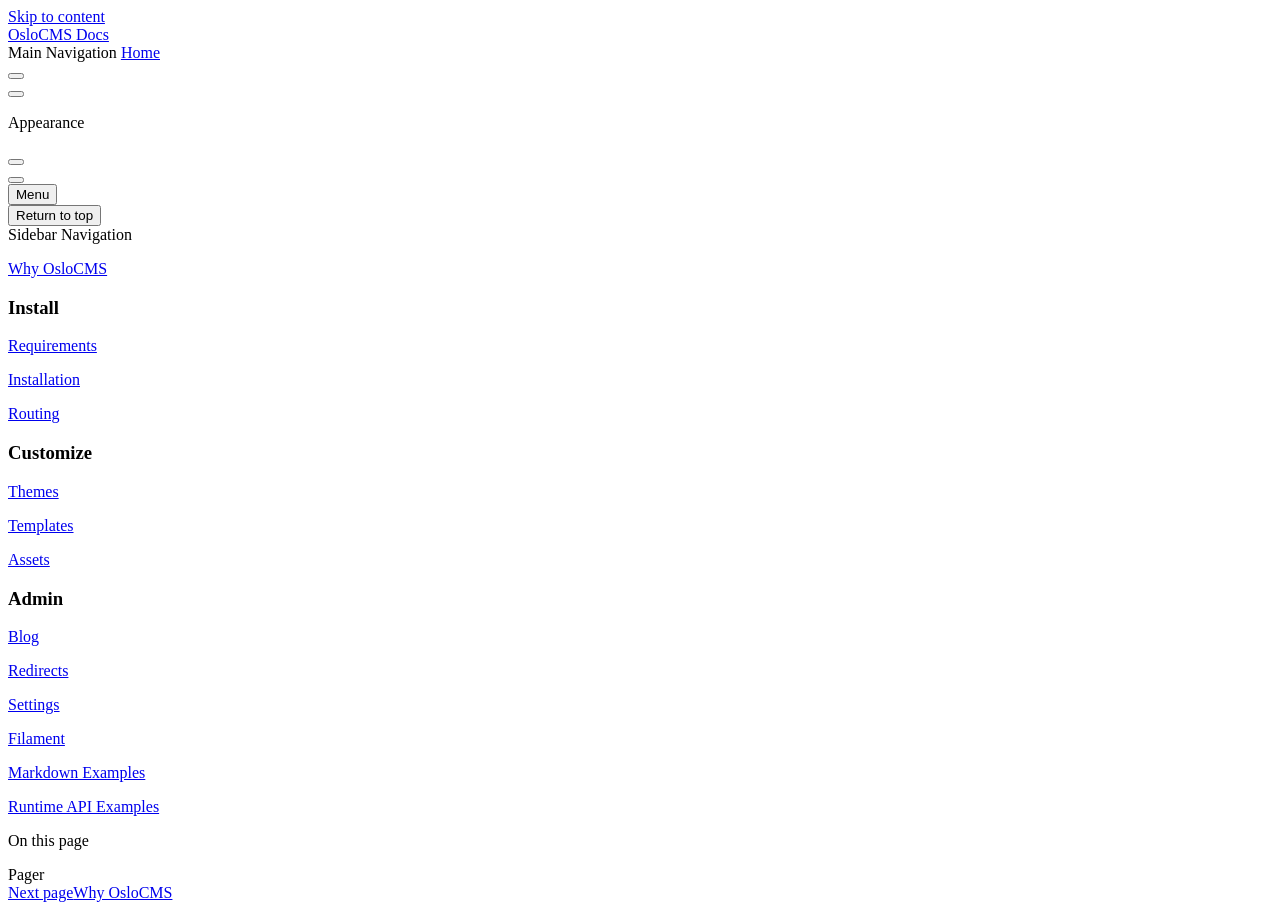
==== commit 39f90b8f: "made blank files." ====
--- a/docs/index.html
+++ b/docs/index.html
@@ -4,7 +4,7 @@
     <meta charset="utf-8">
     <meta name="viewport" content="width=device-width,initial-scale=1">
     <title>OsloCMS Docs</title>
-    <meta name="description" content="Documentatie pt Oslo">
+    <meta name="description" content="Documentation for OsloCMS">
     <meta name="generator" content="VitePress v1.6.4">
     <link rel="preload stylesheet" href="/assets/style.DFTx90Kk.css" as="style">
     <link rel="preload stylesheet" href="/vp-icons.css" as="style">
@@ -13,13 +13,13 @@
     <link rel="preload" href="/assets/inter-roman-latin.Di8DUHzh.woff2" as="font" type="font/woff2" crossorigin="">
     <link rel="modulepreload" href="/assets/chunks/theme.Ao3uGQrk.js">
     <link rel="modulepreload" href="/assets/chunks/framework.UBD2JM-n.js">
-    <link rel="modulepreload" href="/assets/index.md.BqVMv-bK.lean.js">
+    <link rel="modulepreload" href="/assets/index.md.D6EVU3Zq.lean.js">
     <script id="check-dark-mode">(()=>{const e=localStorage.getItem("vitepress-theme-appearance")||"auto",a=window.matchMedia("(prefers-color-scheme: dark)").matches;(!e||e==="auto"?a:e==="dark")&&document.documentElement.classList.add("dark")})();</script>
     <script id="check-mac-os">document.documentElement.classList.toggle("mac",/Mac|iPhone|iPod|iPad/i.test(navigator.platform));</script>
   </head>
   <body>
-    <div id="app"><div class="Layout" data-v-5d98c3a5><!--[--><!--]--><!--[--><span tabindex="-1" data-v-0b0ada53></span><a href="#VPContent" class="VPSkipLink visually-hidden" data-v-0b0ada53>Skip to content</a><!--]--><!----><header class="VPNav" data-v-5d98c3a5 data-v-ae24b3ad><div class="VPNavBar" data-v-ae24b3ad data-v-6aa21345><div class="wrapper" data-v-6aa21345><div class="container" data-v-6aa21345><div class="title" data-v-6aa21345><div class="VPNavBarTitle" data-v-6aa21345 data-v-1168a8e4><a class="title" href="/" data-v-1168a8e4><!--[--><!--]--><!----><span data-v-1168a8e4>OsloCMS Docs</span><!--[--><!--]--></a></div></div><div class="content" data-v-6aa21345><div class="content-body" data-v-6aa21345><!--[--><!--]--><div class="VPNavBarSearch search" data-v-6aa21345><!----></div><nav aria-labelledby="main-nav-aria-label" class="VPNavBarMenu menu" data-v-6aa21345 data-v-dc692963><span id="main-nav-aria-label" class="visually-hidden" data-v-dc692963> Main Navigation </span><!--[--><!--[--><a class="VPLink link VPNavBarMenuLink active" href="/" tabindex="0" data-v-dc692963 data-v-e56f3d57><!--[--><span data-v-e56f3d57>Home</span><!--]--></a><!--]--><!--[--><a class="VPLink link VPNavBarMenuLink" href="/markdown-examples.html" tabindex="0" data-v-dc692963 data-v-e56f3d57><!--[--><span data-v-e56f3d57>Examples</span><!--]--></a><!--]--><!--]--></nav><!----><div class="VPNavBarAppearance appearance" data-v-6aa21345 data-v-6c893767><button class="VPSwitch VPSwitchAppearance" type="button" role="switch" title aria-checked="false" data-v-6c893767 data-v-5337faa4 data-v-1d5665e3><span class="check" data-v-1d5665e3><span class="icon" data-v-1d5665e3><!--[--><span class="vpi-sun sun" data-v-5337faa4></span><span class="vpi-moon moon" data-v-5337faa4></span><!--]--></span></span></button></div><div class="VPSocialLinks VPNavBarSocialLinks social-links" data-v-6aa21345 data-v-0394ad82 data-v-7bc22406><!--[--><a class="VPSocialLink no-icon" href="https://github.com/oslocms/oslocms" aria-label="github" target="_blank" rel="noopener" data-v-7bc22406 data-v-bd121fe5><span class="vpi-social-github"></span></a><!--]--></div><div class="VPFlyout VPNavBarExtra extra" data-v-6aa21345 data-v-bb2aa2f0 data-v-cf11d7a2><button type="button" class="button" aria-haspopup="true" aria-expanded="false" aria-label="extra navigation" data-v-cf11d7a2><span class="vpi-more-horizontal icon" data-v-cf11d7a2></span></button><div class="menu" data-v-cf11d7a2><div class="VPMenu" data-v-cf11d7a2 data-v-b98bc113><!----><!--[--><!--[--><!----><div class="group" data-v-bb2aa2f0><div class="item appearance" data-v-bb2aa2f0><p class="label" data-v-bb2aa2f0>Appearance</p><div class="appearance-action" data-v-bb2aa2f0><button class="VPSwitch VPSwitchAppearance" type="button" role="switch" title aria-checked="false" data-v-bb2aa2f0 data-v-5337faa4 data-v-1d5665e3><span class="check" data-v-1d5665e3><span class="icon" data-v-1d5665e3><!--[--><span class="vpi-sun sun" data-v-5337faa4></span><span class="vpi-moon moon" data-v-5337faa4></span><!--]--></span></span></button></div></div></div><div class="group" data-v-bb2aa2f0><div class="item social-links" data-v-bb2aa2f0><div class="VPSocialLinks social-links-list" data-v-bb2aa2f0 data-v-7bc22406><!--[--><a class="VPSocialLink no-icon" href="https://github.com/oslocms/oslocms" aria-label="github" target="_blank" rel="noopener" data-v-7bc22406 data-v-bd121fe5><span class="vpi-social-github"></span></a><!--]--></div></div></div><!--]--><!--]--></div></div></div><!--[--><!--]--><button type="button" class="VPNavBarHamburger hamburger" aria-label="mobile navigation" aria-expanded="false" aria-controls="VPNavScreen" data-v-6aa21345 data-v-e5dd9c1c><span class="container" data-v-e5dd9c1c><span class="top" data-v-e5dd9c1c></span><span class="middle" data-v-e5dd9c1c></span><span class="bottom" data-v-e5dd9c1c></span></span></button></div></div></div></div><div class="divider" data-v-6aa21345><div class="divider-line" data-v-6aa21345></div></div></div><!----></header><!----><!----><div class="VPContent is-home" id="VPContent" data-v-5d98c3a5 data-v-1428d186><div class="VPHome" data-v-1428d186 data-v-8b561e3d><!--[--><!--]--><div class="VPHero VPHomeHero" data-v-8b561e3d data-v-4f9c455b><div class="container" data-v-4f9c455b><div class="main" data-v-4f9c455b><!--[--><!--]--><!--[--><h1 class="heading" data-v-4f9c455b><span class="name clip" data-v-4f9c455b>OsloCMS Docs</span><span class="text" data-v-4f9c455b>Documentation for OsloCMS</span></h1><p class="tagline" data-v-4f9c455b>Simplicity and flexibility</p><!--]--><!--[--><!--]--><div class="actions" data-v-4f9c455b><!--[--><div class="action" data-v-4f9c455b><a class="VPButton medium brand" href="/markdown-examples.html" data-v-4f9c455b data-v-fa7799d5>Markdown Examples</a></div><div class="action" data-v-4f9c455b><a class="VPButton medium alt" href="/api-examples.html" data-v-4f9c455b data-v-fa7799d5>API Examples</a></div><!--]--></div><!--[--><!--]--></div><!----></div></div><!--[--><!--]--><!--[--><!--]--><div class="VPFeatures VPHomeFeatures" data-v-8b561e3d data-v-a6181336><div class="container" data-v-a6181336><div class="items" data-v-a6181336><!--[--><div class="grid-3 item" data-v-a6181336><div class="VPLink no-icon VPFeature" data-v-a6181336 data-v-a3976bdc><!--[--><article class="box" data-v-a3976bdc><!----><h2 class="title" data-v-a3976bdc>Feature A</h2><p class="details" data-v-a3976bdc>Lorem ipsum dolor sit amet, consectetur adipiscing elit</p><!----></article><!--]--></div></div><div class="grid-3 item" data-v-a6181336><div class="VPLink no-icon VPFeature" data-v-a6181336 data-v-a3976bdc><!--[--><article class="box" data-v-a3976bdc><!----><h2 class="title" data-v-a3976bdc>Feature B</h2><p class="details" data-v-a3976bdc>Lorem ipsum dolor sit amet, consectetur adipiscing elit</p><!----></article><!--]--></div></div><div class="grid-3 item" data-v-a6181336><div class="VPLink no-icon VPFeature" data-v-a6181336 data-v-a3976bdc><!--[--><article class="box" data-v-a3976bdc><!----><h2 class="title" data-v-a3976bdc>Feature C</h2><p class="details" data-v-a3976bdc>Lorem ipsum dolor sit amet, consectetur adipiscing elit</p><!----></article><!--]--></div></div><!--]--></div></div></div><!--[--><!--]--><div class="vp-doc container" style="" data-v-8b561e3d data-v-8e2d4988><!--[--><div style="position:relative;" data-v-8b561e3d><div></div></div><!--]--></div></div></div><!----><!--[--><!--]--></div></div>
-    <script>window.__VP_HASH_MAP__=JSON.parse("{\"api-examples.md\":\"DEXtoiyi\",\"index.md\":\"BqVMv-bK\",\"markdown-examples.md\":\"BxZ2nECV\"}");window.__VP_SITE_DATA__=JSON.parse("{\"lang\":\"en-US\",\"dir\":\"ltr\",\"title\":\"OsloCMS Docs\",\"description\":\"Documentatie pt Oslo\",\"base\":\"/\",\"head\":[],\"router\":{\"prefetchLinks\":true},\"appearance\":true,\"themeConfig\":{\"nav\":[{\"text\":\"Home\",\"link\":\"/\"},{\"text\":\"Examples\",\"link\":\"/markdown-examples\"}],\"sidebar\":[{\"items\":[{\"text\":\"Markdown Examples\",\"link\":\"/markdown-examples\"},{\"text\":\"Runtime API Examples\",\"link\":\"/api-examples\"},{\"text\":\"Prologue\",\"link\":\"/prologue\"},{\"text\":\"Routare\",\"link\":\"/routare\"},{\"text\":\"Customize\",\"link\":\"/customize\"},{\"text\":\"Section Title A\",\"items\":[{\"text\":\"Item A\",\"link\":\"/item-a\"},{\"text\":\"Item B\",\"link\":\"/item-b\"}]},{\"text\":\"Section Title B\",\"items\":[{\"text\":\"Item C\",\"link\":\"/item-c\"},{\"text\":\"Item D\",\"link\":\"/item-d\"}]}]}],\"socialLinks\":[{\"icon\":\"github\",\"link\":\"https://github.com/oslocms/oslocms\"}]},\"locales\":{},\"scrollOffset\":134,\"cleanUrls\":false}");</script>
+    <div id="app"><div class="Layout" data-v-5d98c3a5><!--[--><!--]--><!--[--><span tabindex="-1" data-v-0b0ada53></span><a href="#VPContent" class="VPSkipLink visually-hidden" data-v-0b0ada53>Skip to content</a><!--]--><!----><header class="VPNav" data-v-5d98c3a5 data-v-ae24b3ad><div class="VPNavBar" data-v-ae24b3ad data-v-6aa21345><div class="wrapper" data-v-6aa21345><div class="container" data-v-6aa21345><div class="title" data-v-6aa21345><div class="VPNavBarTitle has-sidebar" data-v-6aa21345 data-v-1168a8e4><a class="title" href="/" data-v-1168a8e4><!--[--><!--]--><!----><span data-v-1168a8e4>OsloCMS Docs</span><!--[--><!--]--></a></div></div><div class="content" data-v-6aa21345><div class="content-body" data-v-6aa21345><!--[--><!--]--><div class="VPNavBarSearch search" data-v-6aa21345><!----></div><nav aria-labelledby="main-nav-aria-label" class="VPNavBarMenu menu" data-v-6aa21345 data-v-dc692963><span id="main-nav-aria-label" class="visually-hidden" data-v-dc692963> Main Navigation </span><!--[--><!--[--><a class="VPLink link VPNavBarMenuLink active" href="/" tabindex="0" data-v-dc692963 data-v-e56f3d57><!--[--><span data-v-e56f3d57>Home</span><!--]--></a><!--]--><!--]--></nav><!----><div class="VPNavBarAppearance appearance" data-v-6aa21345 data-v-6c893767><button class="VPSwitch VPSwitchAppearance" type="button" role="switch" title aria-checked="false" data-v-6c893767 data-v-5337faa4 data-v-1d5665e3><span class="check" data-v-1d5665e3><span class="icon" data-v-1d5665e3><!--[--><span class="vpi-sun sun" data-v-5337faa4></span><span class="vpi-moon moon" data-v-5337faa4></span><!--]--></span></span></button></div><div class="VPSocialLinks VPNavBarSocialLinks social-links" data-v-6aa21345 data-v-0394ad82 data-v-7bc22406><!--[--><a class="VPSocialLink no-icon" href="https://github.com/oslocms/oslocms" aria-label="github" target="_blank" rel="noopener" data-v-7bc22406 data-v-bd121fe5><span class="vpi-social-github"></span></a><a class="VPSocialLink no-icon" href="https://discord.com/invite/kWGQYhbkNf" aria-label="discord" target="_blank" rel="noopener" data-v-7bc22406 data-v-bd121fe5><span class="vpi-social-discord"></span></a><!--]--></div><div class="VPFlyout VPNavBarExtra extra" data-v-6aa21345 data-v-bb2aa2f0 data-v-cf11d7a2><button type="button" class="button" aria-haspopup="true" aria-expanded="false" aria-label="extra navigation" data-v-cf11d7a2><span class="vpi-more-horizontal icon" data-v-cf11d7a2></span></button><div class="menu" data-v-cf11d7a2><div class="VPMenu" data-v-cf11d7a2 data-v-b98bc113><!----><!--[--><!--[--><!----><div class="group" data-v-bb2aa2f0><div class="item appearance" data-v-bb2aa2f0><p class="label" data-v-bb2aa2f0>Appearance</p><div class="appearance-action" data-v-bb2aa2f0><button class="VPSwitch VPSwitchAppearance" type="button" role="switch" title aria-checked="false" data-v-bb2aa2f0 data-v-5337faa4 data-v-1d5665e3><span class="check" data-v-1d5665e3><span class="icon" data-v-1d5665e3><!--[--><span class="vpi-sun sun" data-v-5337faa4></span><span class="vpi-moon moon" data-v-5337faa4></span><!--]--></span></span></button></div></div></div><div class="group" data-v-bb2aa2f0><div class="item social-links" data-v-bb2aa2f0><div class="VPSocialLinks social-links-list" data-v-bb2aa2f0 data-v-7bc22406><!--[--><a class="VPSocialLink no-icon" href="https://github.com/oslocms/oslocms" aria-label="github" target="_blank" rel="noopener" data-v-7bc22406 data-v-bd121fe5><span class="vpi-social-github"></span></a><a class="VPSocialLink no-icon" href="https://discord.com/invite/kWGQYhbkNf" aria-label="discord" target="_blank" rel="noopener" data-v-7bc22406 data-v-bd121fe5><span class="vpi-social-discord"></span></a><!--]--></div></div></div><!--]--><!--]--></div></div></div><!--[--><!--]--><button type="button" class="VPNavBarHamburger hamburger" aria-label="mobile navigation" aria-expanded="false" aria-controls="VPNavScreen" data-v-6aa21345 data-v-e5dd9c1c><span class="container" data-v-e5dd9c1c><span class="top" data-v-e5dd9c1c></span><span class="middle" data-v-e5dd9c1c></span><span class="bottom" data-v-e5dd9c1c></span></span></button></div></div></div></div><div class="divider" data-v-6aa21345><div class="divider-line" data-v-6aa21345></div></div></div><!----></header><div class="VPLocalNav has-sidebar empty" data-v-5d98c3a5 data-v-a6f0e41e><div class="container" data-v-a6f0e41e><button class="menu" aria-expanded="false" aria-controls="VPSidebarNav" data-v-a6f0e41e><span class="vpi-align-left menu-icon" data-v-a6f0e41e></span><span class="menu-text" data-v-a6f0e41e>Menu</span></button><div class="VPLocalNavOutlineDropdown" style="--vp-vh:0px;" data-v-a6f0e41e data-v-8a42e2b4><button data-v-8a42e2b4>Return to top</button><!----></div></div></div><aside class="VPSidebar" data-v-5d98c3a5 data-v-319d5ca6><div class="curtain" data-v-319d5ca6></div><nav class="nav" id="VPSidebarNav" aria-labelledby="sidebar-aria-label" tabindex="-1" data-v-319d5ca6><span class="visually-hidden" id="sidebar-aria-label" data-v-319d5ca6> Sidebar Navigation </span><!--[--><!--]--><!--[--><div class="no-transition group" data-v-c40bc020><section class="VPSidebarItem level-0" data-v-c40bc020 data-v-b3fd67f8><!----><div class="items" data-v-b3fd67f8><!--[--><div class="VPSidebarItem level-1 is-link" data-v-b3fd67f8><div class="item" data-v-b3fd67f8><div class="indicator" data-v-b3fd67f8></div><a class="VPLink link link" href="/why-oslocms.html" data-v-b3fd67f8><!--[--><p class="text" data-v-b3fd67f8>Why OsloCMS</p><!--]--></a><!----></div><!----></div><section class="VPSidebarItem level-1" data-v-b3fd67f8><div class="item" role="button" tabindex="0" data-v-b3fd67f8><div class="indicator" data-v-b3fd67f8></div><h3 class="text" data-v-b3fd67f8>Install</h3><!----></div><div class="items" data-v-b3fd67f8><!--[--><div class="VPSidebarItem level-2 is-link" data-v-b3fd67f8><div class="item" data-v-b3fd67f8><div class="indicator" data-v-b3fd67f8></div><a class="VPLink link link" href="/requirements.html" data-v-b3fd67f8><!--[--><p class="text" data-v-b3fd67f8>Requirements</p><!--]--></a><!----></div><!----></div><div class="VPSidebarItem level-2 is-link" data-v-b3fd67f8><div class="item" data-v-b3fd67f8><div class="indicator" data-v-b3fd67f8></div><a class="VPLink link link" href="/installation.html" data-v-b3fd67f8><!--[--><p class="text" data-v-b3fd67f8>Installation</p><!--]--></a><!----></div><!----></div><!--]--></div></section><div class="VPSidebarItem level-1 is-link" data-v-b3fd67f8><div class="item" data-v-b3fd67f8><div class="indicator" data-v-b3fd67f8></div><a class="VPLink link link" href="/routing.html" data-v-b3fd67f8><!--[--><p class="text" data-v-b3fd67f8>Routing</p><!--]--></a><!----></div><!----></div><section class="VPSidebarItem level-1" data-v-b3fd67f8><div class="item" role="button" tabindex="0" data-v-b3fd67f8><div class="indicator" data-v-b3fd67f8></div><h3 class="text" data-v-b3fd67f8>Customize</h3><!----></div><div class="items" data-v-b3fd67f8><!--[--><div class="VPSidebarItem level-2 is-link" data-v-b3fd67f8><div class="item" data-v-b3fd67f8><div class="indicator" data-v-b3fd67f8></div><a class="VPLink link link" href="/themes.html" data-v-b3fd67f8><!--[--><p class="text" data-v-b3fd67f8>Themes</p><!--]--></a><!----></div><!----></div><div class="VPSidebarItem level-2 is-link" data-v-b3fd67f8><div class="item" data-v-b3fd67f8><div class="indicator" data-v-b3fd67f8></div><a class="VPLink link link" href="/templates.html" data-v-b3fd67f8><!--[--><p class="text" data-v-b3fd67f8>Templates</p><!--]--></a><!----></div><!----></div><div class="VPSidebarItem level-2 is-link" data-v-b3fd67f8><div class="item" data-v-b3fd67f8><div class="indicator" data-v-b3fd67f8></div><a class="VPLink link link" href="/assets.html" data-v-b3fd67f8><!--[--><p class="text" data-v-b3fd67f8>Assets</p><!--]--></a><!----></div><!----></div><!--]--></div></section><section class="VPSidebarItem level-1" data-v-b3fd67f8><div class="item" role="button" tabindex="0" data-v-b3fd67f8><div class="indicator" data-v-b3fd67f8></div><h3 class="text" data-v-b3fd67f8>Admin</h3><!----></div><div class="items" data-v-b3fd67f8><!--[--><div class="VPSidebarItem level-2 is-link" data-v-b3fd67f8><div class="item" data-v-b3fd67f8><div class="indicator" data-v-b3fd67f8></div><a class="VPLink link link" href="/blog.html" data-v-b3fd67f8><!--[--><p class="text" data-v-b3fd67f8>Blog</p><!--]--></a><!----></div><!----></div><div class="VPSidebarItem level-2 is-link" data-v-b3fd67f8><div class="item" data-v-b3fd67f8><div class="indicator" data-v-b3fd67f8></div><a class="VPLink link link" href="/redirects.html" data-v-b3fd67f8><!--[--><p class="text" data-v-b3fd67f8>Redirects</p><!--]--></a><!----></div><!----></div><div class="VPSidebarItem level-2 is-link" data-v-b3fd67f8><div class="item" data-v-b3fd67f8><div class="indicator" data-v-b3fd67f8></div><a class="VPLink link link" href="/settings.html" data-v-b3fd67f8><!--[--><p class="text" data-v-b3fd67f8>Settings</p><!--]--></a><!----></div><!----></div><div class="VPSidebarItem level-2 is-link" data-v-b3fd67f8><div class="item" data-v-b3fd67f8><div class="indicator" data-v-b3fd67f8></div><a class="VPLink link link" href="/filament.html" data-v-b3fd67f8><!--[--><p class="text" data-v-b3fd67f8>Filament</p><!--]--></a><!----></div><!----></div><!--]--></div></section><div class="VPSidebarItem level-1 is-link" data-v-b3fd67f8><div class="item" data-v-b3fd67f8><div class="indicator" data-v-b3fd67f8></div><a class="VPLink link link" href="/markdown-examples.html" data-v-b3fd67f8><!--[--><p class="text" data-v-b3fd67f8>Markdown Examples</p><!--]--></a><!----></div><!----></div><div class="VPSidebarItem level-1 is-link" data-v-b3fd67f8><div class="item" data-v-b3fd67f8><div class="indicator" data-v-b3fd67f8></div><a class="VPLink link link" href="/api-examples.html" data-v-b3fd67f8><!--[--><p class="text" data-v-b3fd67f8>Runtime API Examples</p><!--]--></a><!----></div><!----></div><!--]--></div></section></div><!--]--><!--[--><!--]--></nav></aside><div class="VPContent has-sidebar" id="VPContent" data-v-5d98c3a5 data-v-1428d186><div class="VPDoc has-sidebar has-aside" data-v-1428d186 data-v-39a288b8><!--[--><!--]--><div class="container" data-v-39a288b8><div class="aside" data-v-39a288b8><div class="aside-curtain" data-v-39a288b8></div><div class="aside-container" data-v-39a288b8><div class="aside-content" data-v-39a288b8><div class="VPDocAside" data-v-39a288b8 data-v-3f215769><!--[--><!--]--><!--[--><!--]--><nav aria-labelledby="doc-outline-aria-label" class="VPDocAsideOutline" data-v-3f215769 data-v-a5bbad30><div class="content" data-v-a5bbad30><div class="outline-marker" data-v-a5bbad30></div><div aria-level="2" class="outline-title" id="doc-outline-aria-label" role="heading" data-v-a5bbad30>On this page</div><ul class="VPDocOutlineItem root" data-v-a5bbad30 data-v-b933a997><!--[--><!--]--></ul></div></nav><!--[--><!--]--><div class="spacer" data-v-3f215769></div><!--[--><!--]--><!----><!--[--><!--]--><!--[--><!--]--></div></div></div></div><div class="content" data-v-39a288b8><div class="content-container" data-v-39a288b8><!--[--><!--]--><main class="main" data-v-39a288b8><div style="position:relative;" class="vp-doc _" data-v-39a288b8><div></div></div></main><footer class="VPDocFooter" data-v-39a288b8 data-v-e257564d><!--[--><!--]--><!----><nav class="prev-next" aria-labelledby="doc-footer-aria-label" data-v-e257564d><span class="visually-hidden" id="doc-footer-aria-label" data-v-e257564d>Pager</span><div class="pager" data-v-e257564d><!----></div><div class="pager" data-v-e257564d><a class="VPLink link pager-link next" href="/why-oslocms.html" data-v-e257564d><!--[--><span class="desc" data-v-e257564d>Next page</span><span class="title" data-v-e257564d>Why OsloCMS</span><!--]--></a></div></nav></footer><!--[--><!--]--></div></div></div><!--[--><!--]--></div></div><!----><!--[--><!--]--></div></div>
+    <script>window.__VP_HASH_MAP__=JSON.parse("{\"api-examples.md\":\"DEXtoiyi\",\"blog.md\":\"CnPI9Tk2\",\"filament.md\":\"DLqR5KLv\",\"index.md\":\"D6EVU3Zq\",\"installation.md\":\"DkQN34d9\",\"markdown-examples.md\":\"BxZ2nECV\",\"requirements.md\":\"DQInZbxm\",\"routing.md\":\"kCDlwVd5\",\"settings.md\":\"CXQxegmS\",\"templates.md\":\"o2KgAXRi\",\"themes.md\":\"DBmJmUv7\",\"why-oslocms.md\":\"CTAjnQ5W\"}");window.__VP_SITE_DATA__=JSON.parse("{\"lang\":\"en-US\",\"dir\":\"ltr\",\"title\":\"OsloCMS Docs\",\"description\":\"Documentation for OsloCMS\",\"base\":\"/\",\"head\":[],\"router\":{\"prefetchLinks\":true},\"appearance\":true,\"themeConfig\":{\"nav\":[{\"text\":\"Home\",\"link\":\"/\"}],\"sidebar\":[{\"items\":[{\"text\":\"Why OsloCMS\",\"link\":\"/why-oslocms\"},{\"text\":\"Install\",\"items\":[{\"text\":\"Requirements\",\"link\":\"/requirements\"},{\"text\":\"Installation\",\"link\":\"/installation\"}]},{\"text\":\"Routing\",\"link\":\"/routing\"},{\"text\":\"Customize\",\"items\":[{\"text\":\"Themes\",\"link\":\"/themes\"},{\"text\":\"Templates\",\"link\":\"/templates\"},{\"text\":\"Assets\",\"link\":\"/assets\"}]},{\"text\":\"Admin\",\"items\":[{\"text\":\"Blog\",\"link\":\"/blog\"},{\"text\":\"Redirects\",\"link\":\"/redirects\"},{\"text\":\"Settings\",\"link\":\"/settings\"},{\"text\":\"Filament\",\"link\":\"/filament\"}]},{\"text\":\"Markdown Examples\",\"link\":\"/markdown-examples\"},{\"text\":\"Runtime API Examples\",\"link\":\"/api-examples\"}]}],\"socialLinks\":[{\"icon\":\"github\",\"link\":\"https://github.com/oslocms/oslocms\"},{\"icon\":\"discord\",\"link\":\"https://discord.com/invite/kWGQYhbkNf\"}]},\"locales\":{},\"scrollOffset\":134,\"cleanUrls\":false}");</script>
     
   </body>
 </html>
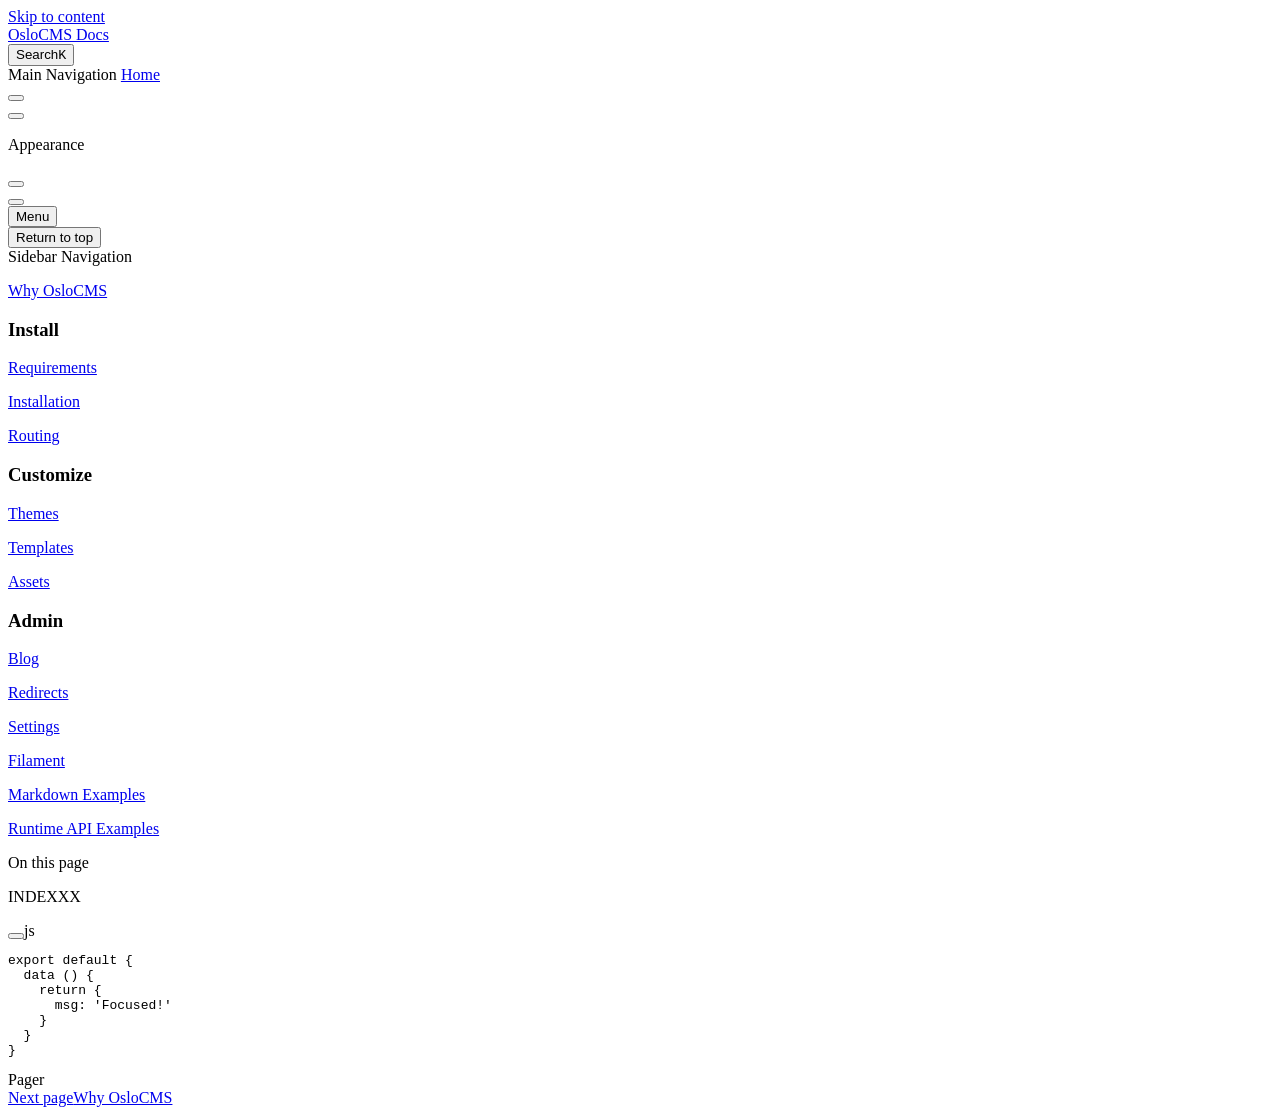
==== commit ade3c93c: ".vitepress/theme/index.ts" ====
--- a/docs/index.html
+++ b/docs/index.html
@@ -6,20 +6,26 @@
     <title>OsloCMS Docs</title>
     <meta name="description" content="Documentation for OsloCMS">
     <meta name="generator" content="VitePress v1.6.4">
-    <link rel="preload stylesheet" href="/assets/style.DFTx90Kk.css" as="style">
+    <link rel="preload stylesheet" href="/assets/style.BhX5jokk.css" as="style">
     <link rel="preload stylesheet" href="/vp-icons.css" as="style">
     
-    <script type="module" src="/assets/app.Bj-uP2-C.js"></script>
+    <script type="module" src="/assets/app.SBf44I1-.js"></script>
     <link rel="preload" href="/assets/inter-roman-latin.Di8DUHzh.woff2" as="font" type="font/woff2" crossorigin="">
-    <link rel="modulepreload" href="/assets/chunks/theme.Ao3uGQrk.js">
-    <link rel="modulepreload" href="/assets/chunks/framework.UBD2JM-n.js">
-    <link rel="modulepreload" href="/assets/index.md.D6EVU3Zq.lean.js">
+    <link rel="modulepreload" href="/assets/chunks/theme.DlW_Pwjg.js">
+    <link rel="modulepreload" href="/assets/chunks/framework.a6FUKr6c.js">
+    <link rel="modulepreload" href="/assets/index.md.CtisYkcu.lean.js">
     <script id="check-dark-mode">(()=>{const e=localStorage.getItem("vitepress-theme-appearance")||"auto",a=window.matchMedia("(prefers-color-scheme: dark)").matches;(!e||e==="auto"?a:e==="dark")&&document.documentElement.classList.add("dark")})();</script>
     <script id="check-mac-os">document.documentElement.classList.toggle("mac",/Mac|iPhone|iPod|iPad/i.test(navigator.platform));</script>
   </head>
   <body>
-    <div id="app"><div class="Layout" data-v-5d98c3a5><!--[--><!--]--><!--[--><span tabindex="-1" data-v-0b0ada53></span><a href="#VPContent" class="VPSkipLink visually-hidden" data-v-0b0ada53>Skip to content</a><!--]--><!----><header class="VPNav" data-v-5d98c3a5 data-v-ae24b3ad><div class="VPNavBar" data-v-ae24b3ad data-v-6aa21345><div class="wrapper" data-v-6aa21345><div class="container" data-v-6aa21345><div class="title" data-v-6aa21345><div class="VPNavBarTitle has-sidebar" data-v-6aa21345 data-v-1168a8e4><a class="title" href="/" data-v-1168a8e4><!--[--><!--]--><!----><span data-v-1168a8e4>OsloCMS Docs</span><!--[--><!--]--></a></div></div><div class="content" data-v-6aa21345><div class="content-body" data-v-6aa21345><!--[--><!--]--><div class="VPNavBarSearch search" data-v-6aa21345><!----></div><nav aria-labelledby="main-nav-aria-label" class="VPNavBarMenu menu" data-v-6aa21345 data-v-dc692963><span id="main-nav-aria-label" class="visually-hidden" data-v-dc692963> Main Navigation </span><!--[--><!--[--><a class="VPLink link VPNavBarMenuLink active" href="/" tabindex="0" data-v-dc692963 data-v-e56f3d57><!--[--><span data-v-e56f3d57>Home</span><!--]--></a><!--]--><!--]--></nav><!----><div class="VPNavBarAppearance appearance" data-v-6aa21345 data-v-6c893767><button class="VPSwitch VPSwitchAppearance" type="button" role="switch" title aria-checked="false" data-v-6c893767 data-v-5337faa4 data-v-1d5665e3><span class="check" data-v-1d5665e3><span class="icon" data-v-1d5665e3><!--[--><span class="vpi-sun sun" data-v-5337faa4></span><span class="vpi-moon moon" data-v-5337faa4></span><!--]--></span></span></button></div><div class="VPSocialLinks VPNavBarSocialLinks social-links" data-v-6aa21345 data-v-0394ad82 data-v-7bc22406><!--[--><a class="VPSocialLink no-icon" href="https://github.com/oslocms/oslocms" aria-label="github" target="_blank" rel="noopener" data-v-7bc22406 data-v-bd121fe5><span class="vpi-social-github"></span></a><a class="VPSocialLink no-icon" href="https://discord.com/invite/kWGQYhbkNf" aria-label="discord" target="_blank" rel="noopener" data-v-7bc22406 data-v-bd121fe5><span class="vpi-social-discord"></span></a><!--]--></div><div class="VPFlyout VPNavBarExtra extra" data-v-6aa21345 data-v-bb2aa2f0 data-v-cf11d7a2><button type="button" class="button" aria-haspopup="true" aria-expanded="false" aria-label="extra navigation" data-v-cf11d7a2><span class="vpi-more-horizontal icon" data-v-cf11d7a2></span></button><div class="menu" data-v-cf11d7a2><div class="VPMenu" data-v-cf11d7a2 data-v-b98bc113><!----><!--[--><!--[--><!----><div class="group" data-v-bb2aa2f0><div class="item appearance" data-v-bb2aa2f0><p class="label" data-v-bb2aa2f0>Appearance</p><div class="appearance-action" data-v-bb2aa2f0><button class="VPSwitch VPSwitchAppearance" type="button" role="switch" title aria-checked="false" data-v-bb2aa2f0 data-v-5337faa4 data-v-1d5665e3><span class="check" data-v-1d5665e3><span class="icon" data-v-1d5665e3><!--[--><span class="vpi-sun sun" data-v-5337faa4></span><span class="vpi-moon moon" data-v-5337faa4></span><!--]--></span></span></button></div></div></div><div class="group" data-v-bb2aa2f0><div class="item social-links" data-v-bb2aa2f0><div class="VPSocialLinks social-links-list" data-v-bb2aa2f0 data-v-7bc22406><!--[--><a class="VPSocialLink no-icon" href="https://github.com/oslocms/oslocms" aria-label="github" target="_blank" rel="noopener" data-v-7bc22406 data-v-bd121fe5><span class="vpi-social-github"></span></a><a class="VPSocialLink no-icon" href="https://discord.com/invite/kWGQYhbkNf" aria-label="discord" target="_blank" rel="noopener" data-v-7bc22406 data-v-bd121fe5><span class="vpi-social-discord"></span></a><!--]--></div></div></div><!--]--><!--]--></div></div></div><!--[--><!--]--><button type="button" class="VPNavBarHamburger hamburger" aria-label="mobile navigation" aria-expanded="false" aria-controls="VPNavScreen" data-v-6aa21345 data-v-e5dd9c1c><span class="container" data-v-e5dd9c1c><span class="top" data-v-e5dd9c1c></span><span class="middle" data-v-e5dd9c1c></span><span class="bottom" data-v-e5dd9c1c></span></span></button></div></div></div></div><div class="divider" data-v-6aa21345><div class="divider-line" data-v-6aa21345></div></div></div><!----></header><div class="VPLocalNav has-sidebar empty" data-v-5d98c3a5 data-v-a6f0e41e><div class="container" data-v-a6f0e41e><button class="menu" aria-expanded="false" aria-controls="VPSidebarNav" data-v-a6f0e41e><span class="vpi-align-left menu-icon" data-v-a6f0e41e></span><span class="menu-text" data-v-a6f0e41e>Menu</span></button><div class="VPLocalNavOutlineDropdown" style="--vp-vh:0px;" data-v-a6f0e41e data-v-8a42e2b4><button data-v-8a42e2b4>Return to top</button><!----></div></div></div><aside class="VPSidebar" data-v-5d98c3a5 data-v-319d5ca6><div class="curtain" data-v-319d5ca6></div><nav class="nav" id="VPSidebarNav" aria-labelledby="sidebar-aria-label" tabindex="-1" data-v-319d5ca6><span class="visually-hidden" id="sidebar-aria-label" data-v-319d5ca6> Sidebar Navigation </span><!--[--><!--]--><!--[--><div class="no-transition group" data-v-c40bc020><section class="VPSidebarItem level-0" data-v-c40bc020 data-v-b3fd67f8><!----><div class="items" data-v-b3fd67f8><!--[--><div class="VPSidebarItem level-1 is-link" data-v-b3fd67f8><div class="item" data-v-b3fd67f8><div class="indicator" data-v-b3fd67f8></div><a class="VPLink link link" href="/why-oslocms.html" data-v-b3fd67f8><!--[--><p class="text" data-v-b3fd67f8>Why OsloCMS</p><!--]--></a><!----></div><!----></div><section class="VPSidebarItem level-1" data-v-b3fd67f8><div class="item" role="button" tabindex="0" data-v-b3fd67f8><div class="indicator" data-v-b3fd67f8></div><h3 class="text" data-v-b3fd67f8>Install</h3><!----></div><div class="items" data-v-b3fd67f8><!--[--><div class="VPSidebarItem level-2 is-link" data-v-b3fd67f8><div class="item" data-v-b3fd67f8><div class="indicator" data-v-b3fd67f8></div><a class="VPLink link link" href="/requirements.html" data-v-b3fd67f8><!--[--><p class="text" data-v-b3fd67f8>Requirements</p><!--]--></a><!----></div><!----></div><div class="VPSidebarItem level-2 is-link" data-v-b3fd67f8><div class="item" data-v-b3fd67f8><div class="indicator" data-v-b3fd67f8></div><a class="VPLink link link" href="/installation.html" data-v-b3fd67f8><!--[--><p class="text" data-v-b3fd67f8>Installation</p><!--]--></a><!----></div><!----></div><!--]--></div></section><div class="VPSidebarItem level-1 is-link" data-v-b3fd67f8><div class="item" data-v-b3fd67f8><div class="indicator" data-v-b3fd67f8></div><a class="VPLink link link" href="/routing.html" data-v-b3fd67f8><!--[--><p class="text" data-v-b3fd67f8>Routing</p><!--]--></a><!----></div><!----></div><section class="VPSidebarItem level-1" data-v-b3fd67f8><div class="item" role="button" tabindex="0" data-v-b3fd67f8><div class="indicator" data-v-b3fd67f8></div><h3 class="text" data-v-b3fd67f8>Customize</h3><!----></div><div class="items" data-v-b3fd67f8><!--[--><div class="VPSidebarItem level-2 is-link" data-v-b3fd67f8><div class="item" data-v-b3fd67f8><div class="indicator" data-v-b3fd67f8></div><a class="VPLink link link" href="/themes.html" data-v-b3fd67f8><!--[--><p class="text" data-v-b3fd67f8>Themes</p><!--]--></a><!----></div><!----></div><div class="VPSidebarItem level-2 is-link" data-v-b3fd67f8><div class="item" data-v-b3fd67f8><div class="indicator" data-v-b3fd67f8></div><a class="VPLink link link" href="/templates.html" data-v-b3fd67f8><!--[--><p class="text" data-v-b3fd67f8>Templates</p><!--]--></a><!----></div><!----></div><div class="VPSidebarItem level-2 is-link" data-v-b3fd67f8><div class="item" data-v-b3fd67f8><div class="indicator" data-v-b3fd67f8></div><a class="VPLink link link" href="/assets.html" data-v-b3fd67f8><!--[--><p class="text" data-v-b3fd67f8>Assets</p><!--]--></a><!----></div><!----></div><!--]--></div></section><section class="VPSidebarItem level-1" data-v-b3fd67f8><div class="item" role="button" tabindex="0" data-v-b3fd67f8><div class="indicator" data-v-b3fd67f8></div><h3 class="text" data-v-b3fd67f8>Admin</h3><!----></div><div class="items" data-v-b3fd67f8><!--[--><div class="VPSidebarItem level-2 is-link" data-v-b3fd67f8><div class="item" data-v-b3fd67f8><div class="indicator" data-v-b3fd67f8></div><a class="VPLink link link" href="/blog.html" data-v-b3fd67f8><!--[--><p class="text" data-v-b3fd67f8>Blog</p><!--]--></a><!----></div><!----></div><div class="VPSidebarItem level-2 is-link" data-v-b3fd67f8><div class="item" data-v-b3fd67f8><div class="indicator" data-v-b3fd67f8></div><a class="VPLink link link" href="/redirects.html" data-v-b3fd67f8><!--[--><p class="text" data-v-b3fd67f8>Redirects</p><!--]--></a><!----></div><!----></div><div class="VPSidebarItem level-2 is-link" data-v-b3fd67f8><div class="item" data-v-b3fd67f8><div class="indicator" data-v-b3fd67f8></div><a class="VPLink link link" href="/settings.html" data-v-b3fd67f8><!--[--><p class="text" data-v-b3fd67f8>Settings</p><!--]--></a><!----></div><!----></div><div class="VPSidebarItem level-2 is-link" data-v-b3fd67f8><div class="item" data-v-b3fd67f8><div class="indicator" data-v-b3fd67f8></div><a class="VPLink link link" href="/filament.html" data-v-b3fd67f8><!--[--><p class="text" data-v-b3fd67f8>Filament</p><!--]--></a><!----></div><!----></div><!--]--></div></section><div class="VPSidebarItem level-1 is-link" data-v-b3fd67f8><div class="item" data-v-b3fd67f8><div class="indicator" data-v-b3fd67f8></div><a class="VPLink link link" href="/markdown-examples.html" data-v-b3fd67f8><!--[--><p class="text" data-v-b3fd67f8>Markdown Examples</p><!--]--></a><!----></div><!----></div><div class="VPSidebarItem level-1 is-link" data-v-b3fd67f8><div class="item" data-v-b3fd67f8><div class="indicator" data-v-b3fd67f8></div><a class="VPLink link link" href="/api-examples.html" data-v-b3fd67f8><!--[--><p class="text" data-v-b3fd67f8>Runtime API Examples</p><!--]--></a><!----></div><!----></div><!--]--></div></section></div><!--]--><!--[--><!--]--></nav></aside><div class="VPContent has-sidebar" id="VPContent" data-v-5d98c3a5 data-v-1428d186><div class="VPDoc has-sidebar has-aside" data-v-1428d186 data-v-39a288b8><!--[--><!--]--><div class="container" data-v-39a288b8><div class="aside" data-v-39a288b8><div class="aside-curtain" data-v-39a288b8></div><div class="aside-container" data-v-39a288b8><div class="aside-content" data-v-39a288b8><div class="VPDocAside" data-v-39a288b8 data-v-3f215769><!--[--><!--]--><!--[--><!--]--><nav aria-labelledby="doc-outline-aria-label" class="VPDocAsideOutline" data-v-3f215769 data-v-a5bbad30><div class="content" data-v-a5bbad30><div class="outline-marker" data-v-a5bbad30></div><div aria-level="2" class="outline-title" id="doc-outline-aria-label" role="heading" data-v-a5bbad30>On this page</div><ul class="VPDocOutlineItem root" data-v-a5bbad30 data-v-b933a997><!--[--><!--]--></ul></div></nav><!--[--><!--]--><div class="spacer" data-v-3f215769></div><!--[--><!--]--><!----><!--[--><!--]--><!--[--><!--]--></div></div></div></div><div class="content" data-v-39a288b8><div class="content-container" data-v-39a288b8><!--[--><!--]--><main class="main" data-v-39a288b8><div style="position:relative;" class="vp-doc _" data-v-39a288b8><div></div></div></main><footer class="VPDocFooter" data-v-39a288b8 data-v-e257564d><!--[--><!--]--><!----><nav class="prev-next" aria-labelledby="doc-footer-aria-label" data-v-e257564d><span class="visually-hidden" id="doc-footer-aria-label" data-v-e257564d>Pager</span><div class="pager" data-v-e257564d><!----></div><div class="pager" data-v-e257564d><a class="VPLink link pager-link next" href="/why-oslocms.html" data-v-e257564d><!--[--><span class="desc" data-v-e257564d>Next page</span><span class="title" data-v-e257564d>Why OsloCMS</span><!--]--></a></div></nav></footer><!--[--><!--]--></div></div></div><!--[--><!--]--></div></div><!----><!--[--><!--]--></div></div>
-    <script>window.__VP_HASH_MAP__=JSON.parse("{\"api-examples.md\":\"DEXtoiyi\",\"blog.md\":\"CnPI9Tk2\",\"filament.md\":\"DLqR5KLv\",\"index.md\":\"D6EVU3Zq\",\"installation.md\":\"DkQN34d9\",\"markdown-examples.md\":\"BxZ2nECV\",\"requirements.md\":\"DQInZbxm\",\"routing.md\":\"kCDlwVd5\",\"settings.md\":\"CXQxegmS\",\"templates.md\":\"o2KgAXRi\",\"themes.md\":\"DBmJmUv7\",\"why-oslocms.md\":\"CTAjnQ5W\"}");window.__VP_SITE_DATA__=JSON.parse("{\"lang\":\"en-US\",\"dir\":\"ltr\",\"title\":\"OsloCMS Docs\",\"description\":\"Documentation for OsloCMS\",\"base\":\"/\",\"head\":[],\"router\":{\"prefetchLinks\":true},\"appearance\":true,\"themeConfig\":{\"nav\":[{\"text\":\"Home\",\"link\":\"/\"}],\"sidebar\":[{\"items\":[{\"text\":\"Why OsloCMS\",\"link\":\"/why-oslocms\"},{\"text\":\"Install\",\"items\":[{\"text\":\"Requirements\",\"link\":\"/requirements\"},{\"text\":\"Installation\",\"link\":\"/installation\"}]},{\"text\":\"Routing\",\"link\":\"/routing\"},{\"text\":\"Customize\",\"items\":[{\"text\":\"Themes\",\"link\":\"/themes\"},{\"text\":\"Templates\",\"link\":\"/templates\"},{\"text\":\"Assets\",\"link\":\"/assets\"}]},{\"text\":\"Admin\",\"items\":[{\"text\":\"Blog\",\"link\":\"/blog\"},{\"text\":\"Redirects\",\"link\":\"/redirects\"},{\"text\":\"Settings\",\"link\":\"/settings\"},{\"text\":\"Filament\",\"link\":\"/filament\"}]},{\"text\":\"Markdown Examples\",\"link\":\"/markdown-examples\"},{\"text\":\"Runtime API Examples\",\"link\":\"/api-examples\"}]}],\"socialLinks\":[{\"icon\":\"github\",\"link\":\"https://github.com/oslocms/oslocms\"},{\"icon\":\"discord\",\"link\":\"https://discord.com/invite/kWGQYhbkNf\"}]},\"locales\":{},\"scrollOffset\":134,\"cleanUrls\":false}");</script>
+    <div id="app"><div class="Layout" data-v-5d98c3a5><!--[--><!--]--><!--[--><span tabindex="-1" data-v-0b0ada53></span><a href="#VPContent" class="VPSkipLink visually-hidden" data-v-0b0ada53>Skip to content</a><!--]--><!----><header class="VPNav" data-v-5d98c3a5 data-v-ae24b3ad><div class="VPNavBar" data-v-ae24b3ad data-v-6aa21345><div class="wrapper" data-v-6aa21345><div class="container" data-v-6aa21345><div class="title" data-v-6aa21345><div class="VPNavBarTitle has-sidebar" data-v-6aa21345 data-v-1168a8e4><a class="title" href="/" data-v-1168a8e4><!--[--><!--]--><!----><span data-v-1168a8e4>OsloCMS Docs</span><!--[--><!--]--></a></div></div><div class="content" data-v-6aa21345><div class="content-body" data-v-6aa21345><!--[--><!--]--><div class="VPNavBarSearch search" data-v-6aa21345><!--[--><!----><div id="local-search"><button type="button" class="DocSearch DocSearch-Button" aria-label="Search"><span class="DocSearch-Button-Container"><span class="vp-icon DocSearch-Search-Icon"></span><span class="DocSearch-Button-Placeholder">Search</span></span><span class="DocSearch-Button-Keys"><kbd class="DocSearch-Button-Key"></kbd><kbd class="DocSearch-Button-Key">K</kbd></span></button></div><!--]--></div><nav aria-labelledby="main-nav-aria-label" class="VPNavBarMenu menu" data-v-6aa21345 data-v-dc692963><span id="main-nav-aria-label" class="visually-hidden" data-v-dc692963> Main Navigation </span><!--[--><!--[--><a class="VPLink link VPNavBarMenuLink active" href="/" tabindex="0" data-v-dc692963 data-v-e56f3d57><!--[--><span data-v-e56f3d57>Home</span><!--]--></a><!--]--><!--]--></nav><!----><div class="VPNavBarAppearance appearance" data-v-6aa21345 data-v-6c893767><button class="VPSwitch VPSwitchAppearance" type="button" role="switch" title aria-checked="false" data-v-6c893767 data-v-5337faa4 data-v-1d5665e3><span class="check" data-v-1d5665e3><span class="icon" data-v-1d5665e3><!--[--><span class="vpi-sun sun" data-v-5337faa4></span><span class="vpi-moon moon" data-v-5337faa4></span><!--]--></span></span></button></div><div class="VPSocialLinks VPNavBarSocialLinks social-links" data-v-6aa21345 data-v-0394ad82 data-v-7bc22406><!--[--><a class="VPSocialLink no-icon" href="https://github.com/oslocms/oslocms" aria-label="github" target="_blank" rel="noopener" data-v-7bc22406 data-v-bd121fe5><span class="vpi-social-github"></span></a><a class="VPSocialLink no-icon" href="https://discord.com/invite/kWGQYhbkNf" aria-label="discord" target="_blank" rel="noopener" data-v-7bc22406 data-v-bd121fe5><span class="vpi-social-discord"></span></a><!--]--></div><div class="VPFlyout VPNavBarExtra extra" data-v-6aa21345 data-v-bb2aa2f0 data-v-cf11d7a2><button type="button" class="button" aria-haspopup="true" aria-expanded="false" aria-label="extra navigation" data-v-cf11d7a2><span class="vpi-more-horizontal icon" data-v-cf11d7a2></span></button><div class="menu" data-v-cf11d7a2><div class="VPMenu" data-v-cf11d7a2 data-v-b98bc113><!----><!--[--><!--[--><!----><div class="group" data-v-bb2aa2f0><div class="item appearance" data-v-bb2aa2f0><p class="label" data-v-bb2aa2f0>Appearance</p><div class="appearance-action" data-v-bb2aa2f0><button class="VPSwitch VPSwitchAppearance" type="button" role="switch" title aria-checked="false" data-v-bb2aa2f0 data-v-5337faa4 data-v-1d5665e3><span class="check" data-v-1d5665e3><span class="icon" data-v-1d5665e3><!--[--><span class="vpi-sun sun" data-v-5337faa4></span><span class="vpi-moon moon" data-v-5337faa4></span><!--]--></span></span></button></div></div></div><div class="group" data-v-bb2aa2f0><div class="item social-links" data-v-bb2aa2f0><div class="VPSocialLinks social-links-list" data-v-bb2aa2f0 data-v-7bc22406><!--[--><a class="VPSocialLink no-icon" href="https://github.com/oslocms/oslocms" aria-label="github" target="_blank" rel="noopener" data-v-7bc22406 data-v-bd121fe5><span class="vpi-social-github"></span></a><a class="VPSocialLink no-icon" href="https://discord.com/invite/kWGQYhbkNf" aria-label="discord" target="_blank" rel="noopener" data-v-7bc22406 data-v-bd121fe5><span class="vpi-social-discord"></span></a><!--]--></div></div></div><!--]--><!--]--></div></div></div><!--[--><!--]--><button type="button" class="VPNavBarHamburger hamburger" aria-label="mobile navigation" aria-expanded="false" aria-controls="VPNavScreen" data-v-6aa21345 data-v-e5dd9c1c><span class="container" data-v-e5dd9c1c><span class="top" data-v-e5dd9c1c></span><span class="middle" data-v-e5dd9c1c></span><span class="bottom" data-v-e5dd9c1c></span></span></button></div></div></div></div><div class="divider" data-v-6aa21345><div class="divider-line" data-v-6aa21345></div></div></div><!----></header><div class="VPLocalNav has-sidebar empty" data-v-5d98c3a5 data-v-a6f0e41e><div class="container" data-v-a6f0e41e><button class="menu" aria-expanded="false" aria-controls="VPSidebarNav" data-v-a6f0e41e><span class="vpi-align-left menu-icon" data-v-a6f0e41e></span><span class="menu-text" data-v-a6f0e41e>Menu</span></button><div class="VPLocalNavOutlineDropdown" style="--vp-vh:0px;" data-v-a6f0e41e data-v-8a42e2b4><button data-v-8a42e2b4>Return to top</button><!----></div></div></div><aside class="VPSidebar" data-v-5d98c3a5 data-v-319d5ca6><div class="curtain" data-v-319d5ca6></div><nav class="nav" id="VPSidebarNav" aria-labelledby="sidebar-aria-label" tabindex="-1" data-v-319d5ca6><span class="visually-hidden" id="sidebar-aria-label" data-v-319d5ca6> Sidebar Navigation </span><!--[--><!--]--><!--[--><div class="no-transition group" data-v-c40bc020><section class="VPSidebarItem level-0" data-v-c40bc020 data-v-b3fd67f8><!----><div class="items" data-v-b3fd67f8><!--[--><div class="VPSidebarItem level-1 is-link" data-v-b3fd67f8><div class="item" data-v-b3fd67f8><div class="indicator" data-v-b3fd67f8></div><a class="VPLink link link" href="/why-oslocms.html" data-v-b3fd67f8><!--[--><p class="text" data-v-b3fd67f8>Why OsloCMS</p><!--]--></a><!----></div><!----></div><section class="VPSidebarItem level-1" data-v-b3fd67f8><div class="item" role="button" tabindex="0" data-v-b3fd67f8><div class="indicator" data-v-b3fd67f8></div><h3 class="text" data-v-b3fd67f8>Install</h3><!----></div><div class="items" data-v-b3fd67f8><!--[--><div class="VPSidebarItem level-2 is-link" data-v-b3fd67f8><div class="item" data-v-b3fd67f8><div class="indicator" data-v-b3fd67f8></div><a class="VPLink link link" href="/requirements.html" data-v-b3fd67f8><!--[--><p class="text" data-v-b3fd67f8>Requirements</p><!--]--></a><!----></div><!----></div><div class="VPSidebarItem level-2 is-link" data-v-b3fd67f8><div class="item" data-v-b3fd67f8><div class="indicator" data-v-b3fd67f8></div><a class="VPLink link link" href="/installation.html" data-v-b3fd67f8><!--[--><p class="text" data-v-b3fd67f8>Installation</p><!--]--></a><!----></div><!----></div><!--]--></div></section><div class="VPSidebarItem level-1 is-link" data-v-b3fd67f8><div class="item" data-v-b3fd67f8><div class="indicator" data-v-b3fd67f8></div><a class="VPLink link link" href="/routing.html" data-v-b3fd67f8><!--[--><p class="text" data-v-b3fd67f8>Routing</p><!--]--></a><!----></div><!----></div><section class="VPSidebarItem level-1" data-v-b3fd67f8><div class="item" role="button" tabindex="0" data-v-b3fd67f8><div class="indicator" data-v-b3fd67f8></div><h3 class="text" data-v-b3fd67f8>Customize</h3><!----></div><div class="items" data-v-b3fd67f8><!--[--><div class="VPSidebarItem level-2 is-link" data-v-b3fd67f8><div class="item" data-v-b3fd67f8><div class="indicator" data-v-b3fd67f8></div><a class="VPLink link link" href="/themes.html" data-v-b3fd67f8><!--[--><p class="text" data-v-b3fd67f8>Themes</p><!--]--></a><!----></div><!----></div><div class="VPSidebarItem level-2 is-link" data-v-b3fd67f8><div class="item" data-v-b3fd67f8><div class="indicator" data-v-b3fd67f8></div><a class="VPLink link link" href="/templates.html" data-v-b3fd67f8><!--[--><p class="text" data-v-b3fd67f8>Templates</p><!--]--></a><!----></div><!----></div><div class="VPSidebarItem level-2 is-link" data-v-b3fd67f8><div class="item" data-v-b3fd67f8><div class="indicator" data-v-b3fd67f8></div><a class="VPLink link link" href="/assets.html" data-v-b3fd67f8><!--[--><p class="text" data-v-b3fd67f8>Assets</p><!--]--></a><!----></div><!----></div><!--]--></div></section><section class="VPSidebarItem level-1" data-v-b3fd67f8><div class="item" role="button" tabindex="0" data-v-b3fd67f8><div class="indicator" data-v-b3fd67f8></div><h3 class="text" data-v-b3fd67f8>Admin</h3><!----></div><div class="items" data-v-b3fd67f8><!--[--><div class="VPSidebarItem level-2 is-link" data-v-b3fd67f8><div class="item" data-v-b3fd67f8><div class="indicator" data-v-b3fd67f8></div><a class="VPLink link link" href="/blog.html" data-v-b3fd67f8><!--[--><p class="text" data-v-b3fd67f8>Blog</p><!--]--></a><!----></div><!----></div><div class="VPSidebarItem level-2 is-link" data-v-b3fd67f8><div class="item" data-v-b3fd67f8><div class="indicator" data-v-b3fd67f8></div><a class="VPLink link link" href="/redirects.html" data-v-b3fd67f8><!--[--><p class="text" data-v-b3fd67f8>Redirects</p><!--]--></a><!----></div><!----></div><div class="VPSidebarItem level-2 is-link" data-v-b3fd67f8><div class="item" data-v-b3fd67f8><div class="indicator" data-v-b3fd67f8></div><a class="VPLink link link" href="/settings.html" data-v-b3fd67f8><!--[--><p class="text" data-v-b3fd67f8>Settings</p><!--]--></a><!----></div><!----></div><div class="VPSidebarItem level-2 is-link" data-v-b3fd67f8><div class="item" data-v-b3fd67f8><div class="indicator" data-v-b3fd67f8></div><a class="VPLink link link" href="/filament.html" data-v-b3fd67f8><!--[--><p class="text" data-v-b3fd67f8>Filament</p><!--]--></a><!----></div><!----></div><!--]--></div></section><div class="VPSidebarItem level-1 is-link" data-v-b3fd67f8><div class="item" data-v-b3fd67f8><div class="indicator" data-v-b3fd67f8></div><a class="VPLink link link" href="/markdown-examples.html" data-v-b3fd67f8><!--[--><p class="text" data-v-b3fd67f8>Markdown Examples</p><!--]--></a><!----></div><!----></div><div class="VPSidebarItem level-1 is-link" data-v-b3fd67f8><div class="item" data-v-b3fd67f8><div class="indicator" data-v-b3fd67f8></div><a class="VPLink link link" href="/api-examples.html" data-v-b3fd67f8><!--[--><p class="text" data-v-b3fd67f8>Runtime API Examples</p><!--]--></a><!----></div><!----></div><!--]--></div></section></div><!--]--><!--[--><!--]--></nav></aside><div class="VPContent has-sidebar" id="VPContent" data-v-5d98c3a5 data-v-1428d186><div class="VPDoc has-sidebar has-aside" data-v-1428d186 data-v-39a288b8><!--[--><!--]--><div class="container" data-v-39a288b8><div class="aside" data-v-39a288b8><div class="aside-curtain" data-v-39a288b8></div><div class="aside-container" data-v-39a288b8><div class="aside-content" data-v-39a288b8><div class="VPDocAside" data-v-39a288b8 data-v-3f215769><!--[--><!--]--><!--[--><!--]--><nav aria-labelledby="doc-outline-aria-label" class="VPDocAsideOutline" data-v-3f215769 data-v-a5bbad30><div class="content" data-v-a5bbad30><div class="outline-marker" data-v-a5bbad30></div><div aria-level="2" class="outline-title" id="doc-outline-aria-label" role="heading" data-v-a5bbad30>On this page</div><ul class="VPDocOutlineItem root" data-v-a5bbad30 data-v-b933a997><!--[--><!--]--></ul></div></nav><!--[--><!--]--><div class="spacer" data-v-3f215769></div><!--[--><!--]--><!----><!--[--><!--]--><!--[--><!--]--></div></div></div></div><div class="content" data-v-39a288b8><div class="content-container" data-v-39a288b8><!--[--><!--]--><main class="main" data-v-39a288b8><div style="position:relative;" class="vp-doc _" data-v-39a288b8><div><p>INDEXXX</p><div class="language-js vp-adaptive-theme"><button title="Copy Code" class="copy"></button><span class="lang">js</span><pre class="shiki shiki-themes github-light github-dark has-focused-lines vp-code" tabindex="0"><code><span class="line"><span style="--shiki-light:#D73A49;--shiki-dark:#F97583;">export</span><span style="--shiki-light:#D73A49;--shiki-dark:#F97583;"> default</span><span style="--shiki-light:#24292E;--shiki-dark:#E1E4E8;"> {</span></span>
+<span class="line"><span style="--shiki-light:#6F42C1;--shiki-dark:#B392F0;">  data</span><span style="--shiki-light:#24292E;--shiki-dark:#E1E4E8;"> () {</span></span>
+<span class="line highlighted"><span style="--shiki-light:#D73A49;--shiki-dark:#F97583;">    return</span><span style="--shiki-light:#24292E;--shiki-dark:#E1E4E8;"> {</span></span>
+<span class="line has-focus"><span style="--shiki-light:#24292E;--shiki-dark:#E1E4E8;">      msg: </span><span style="--shiki-light:#032F62;--shiki-dark:#9ECBFF;">&#39;Focused!&#39;</span></span>
+<span class="line"><span style="--shiki-light:#24292E;--shiki-dark:#E1E4E8;">    }</span></span>
+<span class="line"><span style="--shiki-light:#24292E;--shiki-dark:#E1E4E8;">  }</span></span>
+<span class="line"><span style="--shiki-light:#24292E;--shiki-dark:#E1E4E8;">}</span></span></code></pre></div></div></div></main><footer class="VPDocFooter" data-v-39a288b8 data-v-e257564d><!--[--><!--]--><!----><nav class="prev-next" aria-labelledby="doc-footer-aria-label" data-v-e257564d><span class="visually-hidden" id="doc-footer-aria-label" data-v-e257564d>Pager</span><div class="pager" data-v-e257564d><!----></div><div class="pager" data-v-e257564d><a class="VPLink link pager-link next" href="/why-oslocms.html" data-v-e257564d><!--[--><span class="desc" data-v-e257564d>Next page</span><span class="title" data-v-e257564d>Why OsloCMS</span><!--]--></a></div></nav></footer><!--[--><!--]--></div></div></div><!--[--><!--]--></div></div><!----><!--[--><!--]--></div></div>
+    <script>window.__VP_HASH_MAP__=JSON.parse("{\"api-examples.md\":\"CCd2itWT\",\"blog.md\":\"C9St0SJP\",\"filament.md\":\"Bot5-FAT\",\"index.md\":\"CtisYkcu\",\"installation.md\":\"CQYDb_aZ\",\"markdown-examples.md\":\"vRHBYkkA\",\"requirements.md\":\"dvcmk7Ht\",\"routing.md\":\"CiAEmqi3\",\"settings.md\":\"DIiiAAVx\",\"templates.md\":\"B_2Qu88A\",\"themes.md\":\"BdhASoJn\",\"why-oslocms.md\":\"ByTFAuOC\"}");window.__VP_SITE_DATA__=JSON.parse("{\"lang\":\"en-US\",\"dir\":\"ltr\",\"title\":\"OsloCMS Docs\",\"description\":\"Documentation for OsloCMS\",\"base\":\"/\",\"head\":[],\"router\":{\"prefetchLinks\":true},\"appearance\":true,\"themeConfig\":{\"head\":[[\"link\",{\"rel\":\"icon\",\"href\":\"/images/favicon.ico\"}]],\"nav\":[{\"text\":\"Home\",\"link\":\"/\"}],\"sidebar\":[{\"items\":[{\"text\":\"Why OsloCMS\",\"link\":\"/why-oslocms\"},{\"text\":\"Install\",\"items\":[{\"text\":\"Requirements\",\"link\":\"/requirements\"},{\"text\":\"Installation\",\"link\":\"/installation\"}]},{\"text\":\"Routing\",\"link\":\"/routing\"},{\"text\":\"Customize\",\"items\":[{\"text\":\"Themes\",\"link\":\"/themes\"},{\"text\":\"Templates\",\"link\":\"/templates\"},{\"text\":\"Assets\",\"link\":\"/assets\"}]},{\"text\":\"Admin\",\"items\":[{\"text\":\"Blog\",\"link\":\"/blog\"},{\"text\":\"Redirects\",\"link\":\"/redirects\"},{\"text\":\"Settings\",\"link\":\"/settings\"},{\"text\":\"Filament\",\"link\":\"/filament\"}]},{\"text\":\"Markdown Examples\",\"link\":\"/markdown-examples\"},{\"text\":\"Runtime API Examples\",\"link\":\"/api-examples\"}]}],\"socialLinks\":[{\"icon\":\"github\",\"link\":\"https://github.com/oslocms/oslocms\"},{\"icon\":\"discord\",\"link\":\"https://discord.com/invite/kWGQYhbkNf\"}],\"search\":{\"provider\":\"local\"}},\"locales\":{},\"scrollOffset\":134,\"cleanUrls\":false}");</script>
     
   </body>
 </html>
